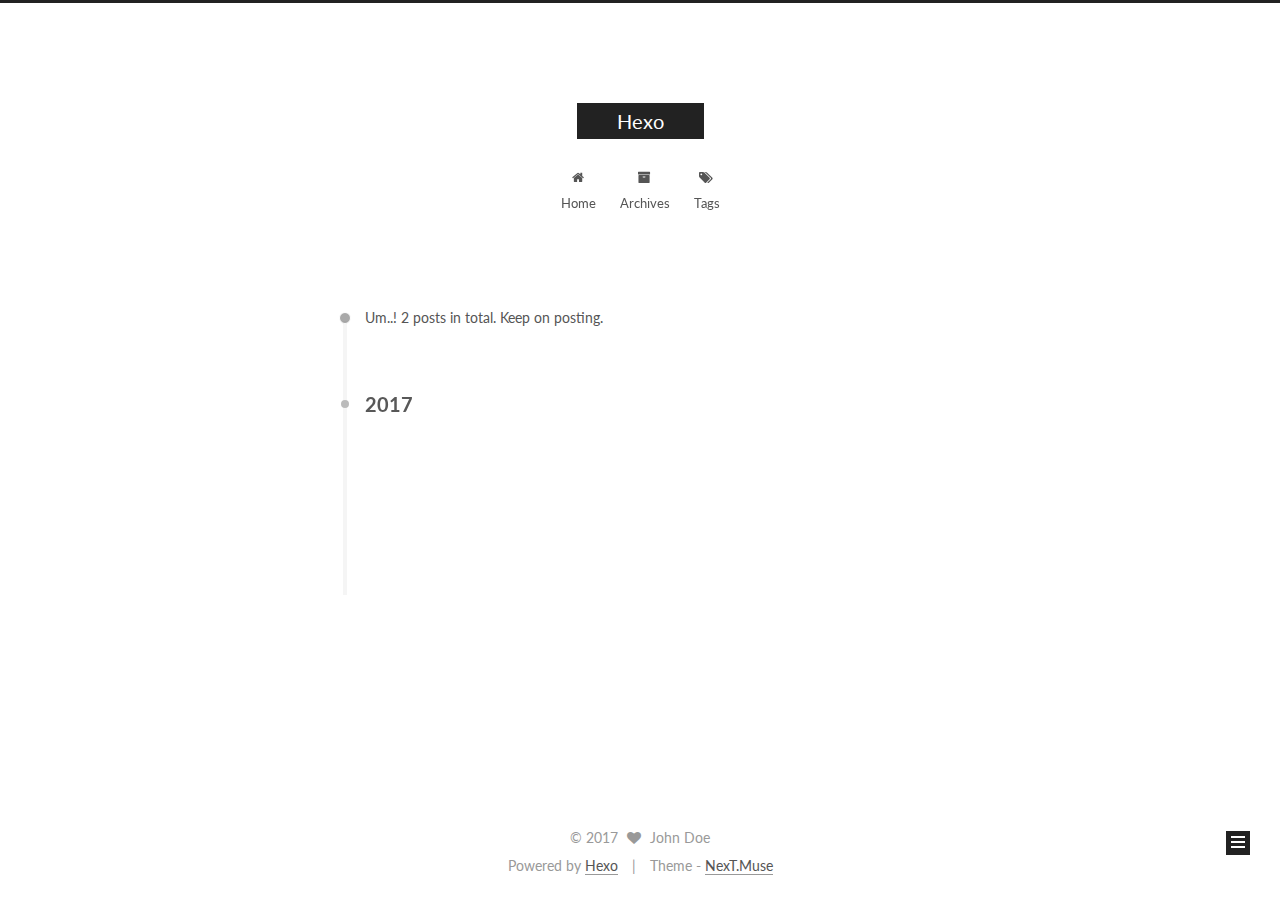
==== archives/index.html @ adb7112f "Site updated: 2017-04-03 15:31:34" ====
<!doctype html>



  


<html class="theme-next muse use-motion" lang="">
<head>
  <meta charset="UTF-8"/>
<meta http-equiv="X-UA-Compatible" content="IE=edge" />
<meta name="viewport" content="width=device-width, initial-scale=1, maximum-scale=1"/>



<meta http-equiv="Cache-Control" content="no-transform" />
<meta http-equiv="Cache-Control" content="no-siteapp" />















  
  
  <link href="/lib/fancybox/source/jquery.fancybox.css?v=2.1.5" rel="stylesheet" type="text/css" />




  
  
  
  

  
    
    
  

  

  

  

  

  
    
    
    <link href="//fonts.googleapis.com/css?family=Lato:300,300italic,400,400italic,700,700italic&subset=latin,latin-ext" rel="stylesheet" type="text/css">
  






<link href="/lib/font-awesome/css/font-awesome.min.css?v=4.6.2" rel="stylesheet" type="text/css" />

<link href="/css/main.css?v=5.1.0" rel="stylesheet" type="text/css" />


  <meta name="keywords" content="Hexo, NexT" />








  <link rel="shortcut icon" type="image/x-icon" href="/favicon.ico?v=5.1.0" />






<meta property="og:type" content="website">
<meta property="og:title" content="Hexo">
<meta property="og:url" content="http://yoursite.com/archives/index.html">
<meta property="og:site_name" content="Hexo">
<meta name="twitter:card" content="summary">
<meta name="twitter:title" content="Hexo">



<script type="text/javascript" id="hexo.configurations">
  var NexT = window.NexT || {};
  var CONFIG = {
    root: '/',
    scheme: 'Muse',
    sidebar: {"position":"left","display":"post","offset":12,"offset_float":0,"b2t":false,"scrollpercent":false},
    fancybox: true,
    motion: true,
    duoshuo: {
      userId: '0',
      author: 'Author'
    },
    algolia: {
      applicationID: '',
      apiKey: '',
      indexName: '',
      hits: {"per_page":10},
      labels: {"input_placeholder":"Search for Posts","hits_empty":"We didn't find any results for the search: ${query}","hits_stats":"${hits} results found in ${time} ms"}
    }
  };
</script>



  <link rel="canonical" href="http://yoursite.com/archives/"/>





  <title> Archive | Hexo </title>
</head>

<body itemscope itemtype="http://schema.org/WebPage" lang="">

  














  
  
    
  

  <div class="container sidebar-position-left  page-archive  ">
    <div class="headband"></div>

    <header id="header" class="header" itemscope itemtype="http://schema.org/WPHeader">
      <div class="header-inner"><div class="site-brand-wrapper">
  <div class="site-meta ">
    

    <div class="custom-logo-site-title">
      <a href="/"  class="brand" rel="start">
        <span class="logo-line-before"><i></i></span>
        <span class="site-title">Hexo</span>
        <span class="logo-line-after"><i></i></span>
      </a>
    </div>
      
        <p class="site-subtitle"></p>
      
  </div>

  <div class="site-nav-toggle">
    <button>
      <span class="btn-bar"></span>
      <span class="btn-bar"></span>
      <span class="btn-bar"></span>
    </button>
  </div>
</div>

<nav class="site-nav">
  

  
    <ul id="menu" class="menu">
      
        
        <li class="menu-item menu-item-home">
          <a href="/" rel="section">
            
              <i class="menu-item-icon fa fa-fw fa-home"></i> <br />
            
            Home
          </a>
        </li>
      
        
        <li class="menu-item menu-item-archives">
          <a href="/archives" rel="section">
            
              <i class="menu-item-icon fa fa-fw fa-archive"></i> <br />
            
            Archives
          </a>
        </li>
      
        
        <li class="menu-item menu-item-tags">
          <a href="/tags" rel="section">
            
              <i class="menu-item-icon fa fa-fw fa-tags"></i> <br />
            
            Tags
          </a>
        </li>
      

      
    </ul>
  

  
</nav>



 </div>
    </header>

    <main id="main" class="main">
      <div class="main-inner">
        <div class="content-wrap">
          <div id="content" class="content">
            

  <section id="posts" class="posts-collapse">
    <span class="archive-move-on"></span>

    <span class="archive-page-counter">
      
      
      
        
      
      Um..! 2 posts in total. Keep on posting.
    </span>

    

      
      
      

      
        
        <div class="collection-title">
          <h2 class="archive-year motion-element" id="archive-year-2017">2017</h2>
        </div>
      
      

      

  <article class="post post-type-normal" itemscope itemtype="http://schema.org/Article">
    <header class="post-header">

      <h1 class="post-title">
        
            <a class="post-title-link" href="/2017/04/01/sudo命令/" itemprop="url">
              
                <span itemprop="name">sudo命令用法</span>
              
            </a>
        
      </h1>

      <div class="post-meta">
        <time class="post-time" itemprop="dateCreated"
              datetime="2017-04-01T18:00:28+08:00"
              content="2017-04-01" >
          04-01
        </time>
      </div>

    </header>
  </article>



    

      
      
      

      
      

      

  <article class="post post-type-normal" itemscope itemtype="http://schema.org/Article">
    <header class="post-header">

      <h1 class="post-title">
        
            <a class="post-title-link" href="/2017/03/31/hello-world/" itemprop="url">
              
                <span itemprop="name">Hello World</span>
              
            </a>
        
      </h1>

      <div class="post-meta">
        <time class="post-time" itemprop="dateCreated"
              datetime="2017-03-31T23:36:07+08:00"
              content="2017-03-31" >
          03-31
        </time>
      </div>

    </header>
  </article>



    

  </section>

  



          </div>
          


          

        </div>
        
          
  
  <div class="sidebar-toggle">
    <div class="sidebar-toggle-line-wrap">
      <span class="sidebar-toggle-line sidebar-toggle-line-first"></span>
      <span class="sidebar-toggle-line sidebar-toggle-line-middle"></span>
      <span class="sidebar-toggle-line sidebar-toggle-line-last"></span>
    </div>
  </div>

  <aside id="sidebar" class="sidebar">
    <div class="sidebar-inner">

      

      

      <section class="site-overview sidebar-panel sidebar-panel-active">
        <div class="site-author motion-element" itemprop="author" itemscope itemtype="http://schema.org/Person">
          <img class="site-author-image" itemprop="image"
               src="/images/avatar.gif"
               alt="John Doe" />
          <p class="site-author-name" itemprop="name">John Doe</p>
           
              <p class="site-description motion-element" itemprop="description"></p>
          
        </div>
        <nav class="site-state motion-element">

          
            <div class="site-state-item site-state-posts">
              <a href="/archives">
                <span class="site-state-item-count">2</span>
                <span class="site-state-item-name">posts</span>
              </a>
            </div>
          

          

          

        </nav>

        

        <div class="links-of-author motion-element">
          
        </div>

        
        

        
        

        


      </section>

      

      

    </div>
  </aside>


        
      </div>
    </main>

    <footer id="footer" class="footer">
      <div class="footer-inner">
        <div class="copyright" >
  
  &copy; 
  <span itemprop="copyrightYear">2017</span>
  <span class="with-love">
    <i class="fa fa-heart"></i>
  </span>
  <span class="author" itemprop="copyrightHolder">John Doe</span>
</div>


<div class="powered-by">
  Powered by <a class="theme-link" href="https://hexo.io">Hexo</a>
</div>

<div class="theme-info">
  Theme -
  <a class="theme-link" href="https://github.com/iissnan/hexo-theme-next">
    NexT.Muse
  </a>
</div>


        

        
      </div>
    </footer>

    
      <div class="back-to-top">
        <i class="fa fa-arrow-up"></i>
        
      </div>
    

  </div>

  

<script type="text/javascript">
  if (Object.prototype.toString.call(window.Promise) !== '[object Function]') {
    window.Promise = null;
  }
</script>









  






  
  <script type="text/javascript" src="/lib/jquery/index.js?v=2.1.3"></script>

  
  <script type="text/javascript" src="/lib/fastclick/lib/fastclick.min.js?v=1.0.6"></script>

  
  <script type="text/javascript" src="/lib/jquery_lazyload/jquery.lazyload.js?v=1.9.7"></script>

  
  <script type="text/javascript" src="/lib/velocity/velocity.min.js?v=1.2.1"></script>

  
  <script type="text/javascript" src="/lib/velocity/velocity.ui.min.js?v=1.2.1"></script>

  
  <script type="text/javascript" src="/lib/fancybox/source/jquery.fancybox.pack.js?v=2.1.5"></script>


  


  <script type="text/javascript" src="/js/src/utils.js?v=5.1.0"></script>

  <script type="text/javascript" src="/js/src/motion.js?v=5.1.0"></script>



  
  

  
  
    <script type="text/javascript" id="motion.page.archive">
      $('.archive-year').velocity('transition.slideLeftIn');
    </script>
  


  


  <script type="text/javascript" src="/js/src/bootstrap.js?v=5.1.0"></script>



  


  




	





  





  





  






  





  

  

  

  

</body>
</html>
---- css/main.css ----
/* normalize.css v3.0.2 | MIT License | git.io/normalize */
html {
  font-family: sans-serif; /* 1 */
  -ms-text-size-adjust: 100%; /* 2 */
  -webkit-text-size-adjust: 100%; /* 2 */
}
body {
  margin: 0;
}
article,
aside,
details,
figcaption,
figure,
footer,
header,
hgroup,
main,
menu,
nav,
section,
summary {
  display: block;
}
audio,
canvas,
progress,
video {
  display: inline-block; /* 1 */
  vertical-align: baseline; /* 2 */
}
audio:not([controls]) {
  display: none;
  height: 0;
}
[hidden],
template {
  display: none;
}
a {
  background-color: transparent;
}
a:active,
a:hover {
  outline: 0;
}
abbr[title] {
  border-bottom: 1px dotted;
}
b,
strong {
  font-weight: bold;
}
dfn {
  font-style: italic;
}
h1 {
  font-size: 2em;
  margin: 0.67em 0;
}
mark {
  background: #ff0;
  color: #000;
}
small {
  font-size: 80%;
}
sub,
sup {
  font-size: 75%;
  line-height: 0;
  position: relative;
  vertical-align: baseline;
}
sup {
  top: -0.5em;
}
sub {
  bottom: -0.25em;
}
img {
  border: 0;
}
svg:not(:root) {
  overflow: hidden;
}
figure {
  margin: 1em 40px;
}
hr {
  -moz-box-sizing: content-box;
  box-sizing: content-box;
  height: 0;
}
pre {
  overflow: auto;
}
code,
kbd,
pre,
samp {
  font-family: monospace, monospace;
  font-size: 1em;
}
button,
input,
optgroup,
select,
textarea {
  color: inherit; /* 1 */
  font: inherit; /* 2 */
  margin: 0; /* 3 */
}
button {
  overflow: visible;
}
button,
select {
  text-transform: none;
}
button,
html input[type="button"],
input[type="reset"],
input[type="submit"] {
  -webkit-appearance: button; /* 2 */
  cursor: pointer; /* 3 */
}
button[disabled],
html input[disabled] {
  cursor: default;
}
button::-moz-focus-inner,
input::-moz-focus-inner {
  border: 0;
  padding: 0;
}
input {
  line-height: normal;
}
input[type="checkbox"],
input[type="radio"] {
  box-sizing: border-box; /* 1 */
  padding: 0; /* 2 */
}
input[type="number"]::-webkit-inner-spin-button,
input[type="number"]::-webkit-outer-spin-button {
  height: auto;
}
input[type="search"] {
  -webkit-appearance: textfield; /* 1 */
  -moz-box-sizing: content-box;
  -webkit-box-sizing: content-box; /* 2 */
  box-sizing: content-box;
}
input[type="search"]::-webkit-search-cancel-button,
input[type="search"]::-webkit-search-decoration {
  -webkit-appearance: none;
}
fieldset {
  border: 1px solid #c0c0c0;
  margin: 0 2px;
  padding: 0.35em 0.625em 0.75em;
}
legend {
  border: 0; /* 1 */
  padding: 0; /* 2 */
}
textarea {
  overflow: auto;
}
optgroup {
  font-weight: bold;
}
table {
  border-collapse: collapse;
  border-spacing: 0;
}
td,
th {
  padding: 0;
}
::selection {
  background: #262a30;
  color: #fff;
}
body {
  position: relative;
  font-family: 'Lato', "PingFang SC", "Microsoft YaHei", sans-serif;
  font-size: 14px;
  line-height: 2;
  color: #555;
  background: #fff;
}
@media (max-width: 767px) {
  body {
    padding-right: 0 !important;
  }
}
@media (min-width: 768px) and (max-width: 991px) {
  body {
    padding-right: 0 !important;
  }
}
@media (min-width: 1600px) {
  body {
    font-size: 16px;
  }
}
h1,
h2,
h3,
h4,
h5,
h6 {
  margin: 0;
  padding: 0;
  font-weight: bold;
  line-height: 1.5;
  font-family: 'Lato', "PingFang SC", "Microsoft YaHei", sans-serif;
}
h2,
h3,
h4,
h5,
h6 {
  margin: 20px 0 15px;
}
h1 {
  font-size: 22px;
}
@media (max-width: 767px) {
  h1 {
    font-size: 18px;
  }
}
h2 {
  font-size: 20px;
}
@media (max-width: 767px) {
  h2 {
    font-size: 16px;
  }
}
h3 {
  font-size: 18px;
}
@media (max-width: 767px) {
  h3 {
    font-size: 14px;
  }
}
h4 {
  font-size: 16px;
}
@media (max-width: 767px) {
  h4 {
    font-size: 12px;
  }
}
h5 {
  font-size: 14px;
}
@media (max-width: 767px) {
  h5 {
    font-size: 10px;
  }
}
h6 {
  font-size: 12px;
}
@media (max-width: 767px) {
  h6 {
    font-size: 8px;
  }
}
p {
  margin: 0 0 25px 0;
}
a {
  color: #555;
  text-decoration: none;
  border-bottom: 1px solid #999;
  word-wrap: break-word;
}
a:hover {
  color: #222;
  border-bottom-color: #222;
}
blockquote {
  margin: 0;
  padding: 0;
}
img {
  display: block;
  margin: auto;
  max-width: 100%;
  height: auto;
}
hr {
  margin: 40px 0;
  height: 3px;
  border: none;
  background-color: #ddd;
  background-image: repeating-linear-gradient(-45deg, #fff, #fff 4px, transparent 4px, transparent 8px);
}
blockquote {
  padding: 0 15px;
  color: #666;
  border-left: 4px solid #ddd;
}
blockquote cite::before {
  content: "-";
  padding: 0 5px;
}
dt {
  font-weight: 700;
}
dd {
  margin: 0;
  padding: 0;
}
.text-left {
  text-align: left;
}
.text-center {
  text-align: center;
}
.text-right {
  text-align: right;
}
.text-justify {
  text-align: justify;
}
.text-nowrap {
  white-space: nowrap;
}
.text-lowercase {
  text-transform: lowercase;
}
.text-uppercase {
  text-transform: uppercase;
}
.text-capitalize {
  text-transform: capitalize;
}
.center-block {
  display: block;
  margin-left: auto;
  margin-right: auto;
}
.clearfix:before,
.clearfix:after {
  content: " ";
  display: table;
}
.clearfix:after {
  clear: both;
}
.pullquote {
  width: 45%;
}
.pullquote.left {
  float: left;
  margin-left: 5px;
  margin-right: 10px;
}
.pullquote.right {
  float: right;
  margin-left: 10px;
  margin-right: 5px;
}
.affix.affix.affix {
  position: fixed;
}
.translation {
  margin-top: -20px;
  font-size: 14px;
  color: #999;
}
.scrollbar-measure {
  width: 100px;
  height: 100px;
  overflow: scroll;
  position: absolute;
  top: -9999px;
}
.use-motion .motion-element {
  opacity: 0;
}
table {
  margin: 20px 0;
  width: 100%;
  border-collapse: collapse;
  border-spacing: 0;
  border: 1px solid #ddd;
  font-size: 14px;
  table-layout: fixed;
  word-wrap: break-all;
}
table>tbody>tr:nth-of-type(odd) {
  background-color: #f9f9f9;
}
table>tbody>tr:hover {
  background-color: #f5f5f5;
}
caption,
th,
td {
  padding: 8px;
  text-align: left;
  vertical-align: middle;
  font-weight: normal;
}
th,
td {
  border-bottom: 3px solid #ddd;
  border-right: 1px solid #eee;
}
th {
  padding-bottom: 10px;
  font-weight: 700;
}
td {
  border-bottom-width: 1px;
}
html,
body {
  height: 100%;
}
.container {
  position: relative;
  min-height: 100%;
}
.header-inner {
  margin: 0 auto;
  padding: 100px 0 70px;
  width: 700px;
}
@media (min-width: 1600px) {
  .container .header-inner {
    width: 900px;
  }
}
.main {
  padding-bottom: 150px;
}
.main-inner {
  margin: 0 auto;
  width: 700px;
}
@media (min-width: 1600px) {
  .container .main-inner {
    width: 900px;
  }
}
.footer {
  position: absolute;
  left: 0;
  bottom: 0;
  width: 100%;
  min-height: 50px;
}
.footer-inner {
  box-sizing: border-box;
  margin: 20px auto;
  width: 700px;
}
@media (min-width: 1600px) {
  .container .footer-inner {
    width: 900px;
  }
}
pre,
.highlight {
  overflow: auto;
  margin: 20px 0;
  padding: 0;
  font-size: 13px;
  color: #4d4d4c;
  background: #f7f7f7;
  line-height: 1.6;
}
pre,
code {
  font-family: consolas, Menlo, "PingFang SC", "Microsoft YaHei", monospace;
}
code {
  padding: 2px 4px;
  word-wrap: break-word;
  color: #555;
  background: #eee;
  border-radius: 3px;
  font-size: 13px;
}
pre code {
  padding: 0;
  color: #4d4d4c;
  background: none;
  text-shadow: none;
}
.highlight {
  border-radius: 1px;
}
.highlight pre {
  border: none;
  margin: 0;
  padding: 10px 0;
}
.highlight table {
  margin: 0;
  width: auto;
  border: none;
}
.highlight td {
  border: none;
  padding: 0;
}
.highlight figcaption {
  font-size: 1em;
  color: #4d4d4c;
  line-height: 1em;
  margin-bottom: 1em;
}
.highlight figcaption:before,
.highlight figcaption:after {
  content: " ";
  display: table;
}
.highlight figcaption:after {
  clear: both;
}
.highlight figcaption a {
  float: right;
  color: #4d4d4c;
}
.highlight figcaption a:hover {
  border-bottom-color: #4d4d4c;
}
.highlight .gutter pre {
  padding-left: 10px;
  padding-right: 10px;
  color: #869194;
  text-align: right;
  background-color: #eff2f3;
}
.highlight .code pre {
  width: 100%;
  padding-left: 10px;
  padding-right: 10px;
  background-color: #f7f7f7;
}
.highlight .line {
  height: 20px;
}
.gutter {
  -webkit-user-select: none;
  -moz-user-select: none;
  -ms-user-select: none;
  user-select: none;
}
.gist table {
  width: auto;
}
.gist table td {
  border: none;
}
pre .deletion {
  background: #fdd;
}
pre .addition {
  background: #dfd;
}
pre .meta {
  color: #8959a8;
}
pre .comment {
  color: #8e908c;
}
pre .variable,
pre .attribute,
pre .tag,
pre .regexp,
pre .ruby .constant,
pre .xml .tag .title,
pre .xml .pi,
pre .xml .doctype,
pre .html .doctype,
pre .css .id,
pre .css .class,
pre .css .pseudo {
  color: #c82829;
}
pre .number,
pre .preprocessor,
pre .built_in,
pre .literal,
pre .params,
pre .constant,
pre .command {
  color: #f5871f;
}
pre .ruby .class .title,
pre .css .rules .attribute,
pre .string,
pre .value,
pre .inheritance,
pre .header,
pre .ruby .symbol,
pre .xml .cdata,
pre .special,
pre .number,
pre .formula {
  color: #718c00;
}
pre .title,
pre .css .hexcolor {
  color: #3e999f;
}
pre .function,
pre .python .decorator,
pre .python .title,
pre .ruby .function .title,
pre .ruby .title .keyword,
pre .perl .sub,
pre .javascript .title,
pre .coffeescript .title {
  color: #4271ae;
}
pre .keyword,
pre .javascript .function {
  color: #8959a8;
}
.full-image.full-image.full-image {
  border: none;
  max-width: 100%;
  width: auto;
  margin: 20px auto;
}
@media (min-width: 992px) {
  .full-image.full-image.full-image {
    max-width: none;
    width: 110%;
    margin: 25px -5%;
  }
}
.blockquote-center,
.page-home .post-type-quote blockquote,
.page-post-detail .post-type-quote blockquote {
  position: relative;
  margin: 40px 0;
  padding: 0;
  border-left: none;
  text-align: center;
}
.blockquote-center::before,
.page-home .post-type-quote blockquote::before,
.page-post-detail .post-type-quote blockquote::before,
.blockquote-center::after,
.page-home .post-type-quote blockquote::after,
.page-post-detail .post-type-quote blockquote::after {
  position: absolute;
  content: ' ';
  display: block;
  width: 100%;
  height: 24px;
  opacity: 0.2;
  background-repeat: no-repeat;
  background-position: 0 -6px;
  background-size: 22px 22px;
}
.blockquote-center::before,
.page-home .post-type-quote blockquote::before,
.page-post-detail .post-type-quote blockquote::before {
  top: -20px;
  background-image: url("../images/quote-l.svg");
  border-top: 1px solid #ccc;
}
.blockquote-center::after,
.page-home .post-type-quote blockquote::after,
.page-post-detail .post-type-quote blockquote::after {
  bottom: -20px;
  background-image: url("../images/quote-r.svg");
  border-bottom: 1px solid #ccc;
  background-position: 100% 8px;
}
.blockquote-center p,
.page-home .post-type-quote blockquote p,
.page-post-detail .post-type-quote blockquote p,
.blockquote-center div,
.page-home .post-type-quote blockquote div,
.page-post-detail .post-type-quote blockquote div {
  text-align: center;
}
.post .post-body .group-picture img {
  box-sizing: border-box;
  padding: 0 3px;
  border: none;
}
.post .group-picture-row {
  overflow: hidden;
  margin-top: 6px;
}
.post .group-picture-row:first-child {
  margin-top: 0;
}
.post .group-picture-column {
  float: left;
}
.page-post-detail .post-body .group-picture-column {
  float: none;
  margin-top: 10px;
  width: auto !important;
}
.page-post-detail .post-body .group-picture-column img {
  margin: 0 auto;
}
.page-archive .group-picture-container {
  overflow: hidden;
}
.page-archive .group-picture-row {
  float: left;
}
.page-archive .group-picture-row:first-child {
  margin-top: 6px;
}
.page-archive .group-picture-column {
  max-width: 150px;
  max-height: 150px;
}
.note {
  padding: 20px;
  margin: 20px 0;
  border: 1px solid #eee;
  border-left-width: 5px;
  border-radius: 3px;
}
.note h2,
.note h3,
.note h4,
.note h5,
.note h6 {
  margin-top: 0;
  margin-bottom: 5px;
}
.note p:last-child {
  margin-bottom: 0;
}
.note code {
  border-radius: 3px;
}
.note+.note {
  margin-top: -5px;
}
.default {
  border-left-color: #777;
}
.default h2,
.default h3,
.default h4,
.default h5,
.default h6 {
  color: #777;
}
.primary {
  border-left-color: #428bca;
}
.primary h2,
.primary h3,
.primary h4,
.primary h5,
.primary h6 {
  color: #428bca;
}
.success {
  border-left-color: #5cb85c;
}
.success h2,
.success h3,
.success h4,
.success h5,
.success h6 {
  color: #5cb85c;
}
.danger {
  border-left-color: #d9534f;
}
.danger h2,
.danger h3,
.danger h4,
.danger h5,
.danger h6 {
  color: #d9534f;
}
.warning {
  border-left-color: #f0ad4e;
}
.warning h2,
.warning h3,
.warning h4,
.warning h5,
.warning h6 {
  color: #f0ad4e;
}
.info {
  border-left-color: #5bc0de;
}
.info h2,
.info h3,
.info h4,
.info h5,
.info h6 {
  color: #5bc0de;
}
.btn {
  display: inline-block;
  padding: 0 20px;
  font-size: 14px;
  color: #fff;
  background: #222;
  border: 2px solid #222;
  text-decoration: none;
  border-radius: 0;
  transition-property: background-color;
  transition-duration: 0.2s;
  transition-timing-function: ease-in-out;
  transition-delay: 0s;
}
.btn:hover,
.post-button .btn:hover {
  border-color: #222;
  color: #222;
  background: #fff;
}
.btn-bar {
  display: block;
  width: 22px;
  height: 2px;
  background: #555;
  border-radius: 1px;
}
.btn-bar+.btn-bar {
  margin-top: 4px;
}
.pagination {
  margin: 120px 0 40px;
  text-align: center;
  border-top: 1px solid #eee;
}
.page-number-basic,
.pagination .prev,
.pagination .next,
.pagination .page-number,
.pagination .space {
  display: inline-block;
  position: relative;
  top: -1px;
  margin: 0 10px;
  padding: 0 10px;
  line-height: 30px;
}
@media (max-width: 767px) {
  .page-number-basic,
  .pagination .prev,
  .pagination .next,
  .pagination .page-number,
  .pagination .space {
    margin: 0 5px;
  }
}
.pagination .prev,
.pagination .next,
.pagination .page-number {
  border-bottom: 0;
  border-top: 1px solid #eee;
  transition-property: border-color;
  transition-duration: 0.2s;
  transition-timing-function: ease-in-out;
  transition-delay: 0s;
}
.pagination .prev:hover,
.pagination .next:hover,
.pagination .page-number:hover {
  border-top-color: #222;
}
.pagination .space {
  padding: 0;
  margin: 0;
}
.pagination .prev {
  margin-left: 0;
}
.pagination .next {
  margin-right: 0;
}
.pagination .page-number.current {
  color: #fff;
  background: #ccc;
  border-top-color: #ccc;
}
@media (max-width: 767px) {
  .pagination {
    border-top: none;
  }
  .pagination .prev,
  .pagination .next,
  .pagination .page-number {
    margin-bottom: 10px;
    border-top: 0;
    border-bottom: 1px solid #eee;
  }
  .pagination .prev:hover,
  .pagination .next:hover,
  .pagination .page-number:hover {
    border-bottom-color: #222;
  }
}
.comments {
  margin: 60px 20px 0;
}
.tag-cloud {
  text-align: center;
}
.tag-cloud a {
  display: inline-block;
  margin: 10px;
}
.back-to-top {
  box-sizing: border-box;
  position: fixed;
  bottom: -100px;
  right: 30px;
  z-index: 1050;
  padding: 0 6px;
  width: 24px;
  background: #222;
  font-size: 12px;
  opacity: 1;
  color: #fff;
  cursor: pointer;
  text-align: center;
  -webkit-transform: translateZ(0);
  transition-property: bottom;
  transition-duration: 0.2s;
  transition-timing-function: ease-in-out;
  transition-delay: 0s;
}
@media (max-width: 767px) {
  .back-to-top {
    display: none;
  }
}
@media (min-width: 768px) and (max-width: 991px) {
  .back-to-top {
    display: none;
  }
}
.back-to-top.back-to-top-on {
  bottom: 19px;
}
.header {
  background: #fff;
}
.header-inner {
  position: relative;
}
.headband {
  height: 3px;
  background: #222;
}
.site-meta {
  margin: 0;
  text-align: center;
}
@media (max-width: 767px) {
  .site-meta {
    text-align: center;
  }
}
.brand {
  position: relative;
  display: inline-block;
  padding: 0 40px;
  color: #fff;
  background: #222;
  border-bottom: none;
}
.brand:hover {
  color: #fff;
}
.logo {
  display: inline-block;
  margin-right: 5px;
  line-height: 36px;
  vertical-align: top;
}
.site-title {
  display: inline-block;
  vertical-align: top;
  line-height: 36px;
  font-size: 20px;
  font-weight: normal;
  font-family: 'Lato', "PingFang SC", "Microsoft YaHei", sans-serif;
}
.site-subtitle {
  margin-top: 10px;
  font-size: 13px;
  color: #999;
}
.use-motion .brand {
  opacity: 0;
}
.use-motion .logo,
.use-motion .site-title,
.use-motion .site-subtitle {
  opacity: 0;
  position: relative;
  top: -10px;
}
.site-nav-toggle {
  display: none;
  position: absolute;
  top: 10px;
  left: 10px;
}
@media (max-width: 767px) {
  .site-nav-toggle {
    display: block;
  }
}
.site-nav-toggle button {
  margin-top: 2px;
  padding: 9px 10px;
  background: transparent;
  border: none;
}
@media (max-width: 767px) {
  .site-nav {
    display: none;
    margin: 0 -10px;
    padding: 0 10px;
    clear: both;
    border-top: 1px solid #ddd;
  }
}
@media (min-width: 768px) and (max-width: 991px) {
  .site-nav {
    display: block !important;
  }
}
@media (min-width: 992px) {
  .site-nav {
    display: block !important;
  }
}
.menu {
  margin-top: 20px;
  padding-left: 0;
  text-align: center;
}
.menu .menu-item {
  display: inline-block;
  margin: 0 10px;
  list-style: none;
}
@media screen and (max-width: 767px) {
  .menu .menu-item {
    margin-top: 10px;
  }
}
.menu .menu-item a {
  display: block;
  font-size: 13px;
  line-height: inherit;
  border-bottom: 1px solid transparent;
  transition-property: border-color;
  transition-duration: 0.2s;
  transition-timing-function: ease-in-out;
  transition-delay: 0s;
}
.menu .menu-item a:hover {
  border-bottom-color: #222;
}
.menu .menu-item .fa {
  margin-right: 5px;
}
.use-motion .menu-item {
  opacity: 0;
}
.post-body {
  font-family: 'Lato', "PingFang SC", "Microsoft YaHei", sans-serif;
}
@media (max-width: 767px) {
  .post-body {
    word-break: break-word;
  }
}
.post-body .fancybox img {
  display: block !important;
  margin: 0 auto;
  cursor: pointer;
  cursor: zoom-in;
  cursor: -webkit-zoom-in;
}
.post-body .image-caption,
.post-body .figure .caption {
  margin: 10px auto 15px;
  text-align: center;
  font-size: 14px;
  color: #999;
  font-weight: bold;
  line-height: 1;
}
.post-sticky-flag {
  display: inline-block;
  font-size: 16px;
  -ms-transform: rotate(30deg);
  -webkit-transform: rotate(30deg);
  -moz-transform: rotate(30deg);
  -ms-transform: rotate(30deg);
  -o-transform: rotate(30deg);
  transform: rotate(30deg);
}
.posts-expand {
  padding-top: 40px;
}
@media (max-width: 767px) {
  .posts-expand {
    margin: 0 20px;
  }
  .post-body pre {
    padding: 10px;
  }
  .post-body pre .gutter pre {
    padding-right: 10px;
  }
  .post-body .highlight {
    margin-left: -40px;
    margin-right: -40px;
    padding: 0;
  }
  .post-body .highlight .gutter pre {
    padding-right: 10px;
  }
}
@media (min-width: 992px) {
  .posts-expand .post-body {
    text-align: justify;
  }
}
.posts-expand .post-body h2,
.posts-expand .post-body h3,
.posts-expand .post-body h4,
.posts-expand .post-body h5,
.posts-expand .post-body h6 {
  padding-top: 10px;
}
.posts-expand .post-body h2 .header-anchor,
.posts-expand .post-body h3 .header-anchor,
.posts-expand .post-body h4 .header-anchor,
.posts-expand .post-body h5 .header-anchor,
.posts-expand .post-body h6 .header-anchor {
  float: right;
  margin-left: 10px;
  color: #ccc;
  border-bottom-style: none;
  visibility: hidden;
}
.posts-expand .post-body h2 .header-anchor:hover,
.posts-expand .post-body h3 .header-anchor:hover,
.posts-expand .post-body h4 .header-anchor:hover,
.posts-expand .post-body h5 .header-anchor:hover,
.posts-expand .post-body h6 .header-anchor:hover {
  color: inherit;
}
.posts-expand .post-body h2:hover .header-anchor,
.posts-expand .post-body h3:hover .header-anchor,
.posts-expand .post-body h4:hover .header-anchor,
.posts-expand .post-body h5:hover .header-anchor,
.posts-expand .post-body h6:hover .header-anchor {
  visibility: visible;
}
.posts-expand .post-body ul li {
  list-style: circle;
}
.posts-expand .post-body img {
  box-sizing: border-box;
  margin: auto;
  padding: 3px;
  border: 1px solid #ddd;
}
.posts-expand .fancybox img {
  margin: 0 auto;
}
@media (max-width: 767px) {
  .posts-collapse {
    margin: 0 20px;
  }
  .posts-collapse .post-title,
  .posts-collapse .post-meta {
    display: block;
    width: auto;
    text-align: left;
  }
}
.posts-collapse {
  position: relative;
  z-index: 1010;
  margin-left: 55px;
}
.posts-collapse::after {
  content: " ";
  position: absolute;
  top: 20px;
  left: 0;
  margin-left: -2px;
  width: 4px;
  height: 100%;
  background: #f5f5f5;
  z-index: -1;
}
@media (max-width: 767px) {
  .posts-collapse {
    margin: 0 20px;
  }
}
.posts-collapse .collection-title {
  position: relative;
  margin: 60px 0;
}
.posts-collapse .collection-title h2 {
  margin-left: 20px;
}
.posts-collapse .collection-title small {
  color: #bbb;
}
.posts-collapse .collection-title::before {
  content: " ";
  position: absolute;
  left: 0;
  top: 50%;
  margin-left: -4px;
  margin-top: -4px;
  width: 8px;
  height: 8px;
  background: #bbb;
  border-radius: 50%;
}
.posts-collapse .post {
  margin: 30px 0;
}
.posts-collapse .post-header {
  position: relative;
  transition-duration: 0.2s;
  transition-timing-function: ease-in-out;
  transition-delay: 0s;
  transition-property: border;
  border-bottom: 1px dashed #ccc;
}
.posts-collapse .post-header::before {
  content: " ";
  position: absolute;
  left: 0;
  top: 12px;
  width: 6px;
  height: 6px;
  margin-left: -4px;
  background: #bbb;
  border-radius: 50%;
  border: 1px solid #fff;
  transition-duration: 0.2s;
  transition-timing-function: ease-in-out;
  transition-delay: 0s;
  transition-property: background;
}
.posts-collapse .post-header:hover {
  border-bottom-color: #666;
}
.posts-collapse .post-header:hover::before {
  background: #222;
}
.posts-collapse .post-meta {
  position: absolute;
  font-size: 12px;
  left: 20px;
  top: 5px;
}
.posts-collapse .post-comments-count {
  display: none;
}
.posts-collapse .post-title {
  margin-left: 60px;
  font-size: 16px;
  font-weight: normal;
  line-height: inherit;
}
.posts-collapse .post-title::after {
  margin-left: 3px;
  opacity: 0.6;
}
.posts-collapse .post-title a {
  color: #666;
  border-bottom: none;
}
.page-home .post-type-quote .post-header,
.page-post-detail .post-type-quote .post-header,
.page-home .post-type-quote .post-tags,
.page-post-detail .post-type-quote .post-tags {
  display: none;
}
.posts-expand .post-title {
  font-size: 26px;
  text-align: center;
  word-break: break-word;
  font-weight: 400;
}
@media (max-width: 767px) {
  .posts-expand .post-title {
    font-size: 22px;
  }
}
.posts-expand .post-title-link {
  display: inline-block;
  position: relative;
  color: #555;
  border-bottom: none;
  line-height: 1.2;
  vertical-align: top;
}
.posts-expand .post-title-link::before {
  content: "";
  position: absolute;
  width: 100%;
  height: 2px;
  bottom: 0;
  left: 0;
  background-color: #000;
  visibility: hidden;
  -webkit-transform: scaleX(0);
  -moz-transform: scaleX(0);
  -ms-transform: scaleX(0);
  -o-transform: scaleX(0);
  transform: scaleX(0);
  transition-duration: 0.2s;
  transition-timing-function: ease-in-out;
  transition-delay: 0s;
}
.posts-expand .post-title-link:hover::before {
  visibility: visible;
  -webkit-transform: scaleX(1);
  -moz-transform: scaleX(1);
  -ms-transform: scaleX(1);
  -o-transform: scaleX(1);
  transform: scaleX(1);
}
.posts-expand .post-title-link .fa {
  font-size: 16px;
}
.posts-expand .post-meta {
  margin: 3px 0 60px 0;
  color: #999;
  font-family: 'Lato', "PingFang SC", "Microsoft YaHei", sans-serif;
  font-size: 12px;
  text-align: center;
}
.posts-expand .post-meta .post-category-list {
  display: inline-block;
  margin: 0;
  padding: 3px;
}
.posts-expand .post-meta .post-category-list-link {
  color: #999;
}
.posts-expand .post-meta .post-description {
  font-size: 14px;
  margin-top: 2px;
}
.post-meta-divider {
  margin: 0 0.5em;
}
.post-meta-item-icon {
  margin-right: 3px;
}
@media (min-width: 768px) and (max-width: 991px) {
  .post-meta-item-icon {
    display: inline-block;
  }
}
@media (max-width: 767px) {
  .post-meta-item-icon {
    display: inline-block;
  }
}
@media (min-width: 768px) and (max-width: 991px) {
  .post-meta-item-text {
    display: none;
  }
}
@media (max-width: 767px) {
  .post-meta-item-text {
    display: none;
  }
}
@media (max-width: 767px) {
  .posts-expand .post-comments-count {
    display: none;
  }
}
.social-like {
  font-size: 14px;
  height: 20px;
  text-align: center;
  border-top: 1px solid #eee;
  padding-top: 9px;
  margin-top: 45px;
  display: flex;
  justify-content: center;
}
.vk_like {
  width: 85px;
  height: 21px;
  padding-top: 7px;
  align-self: center;
}
.fb_like {
  height: 30px;
  align-self: center;
}
.post-button {
  margin-top: 50px;
}
.post-button .btn {
  color: #fff;
  font-size: 14px;
  background: #222;
  border-radius: 0;
  line-height: 2;
  margin: 0 4px 8px 4px;
}
.post-button .fa-fw {
  width: 1.285714285714286em;
  text-align: left;
}
.posts-expand .post-tags {
  margin-top: 40px;
  text-align: center;
}
.posts-expand .post-tags a {
  display: inline-block;
  margin-right: 10px;
  font-size: 13px;
}
.post-nav {
  display: table;
  margin-top: 15px;
  width: 100%;
  border-top: 1px solid #eee;
}
.post-nav-divider {
  display: table-cell;
  width: 10%;
}
.post-nav-item {
  display: table-cell;
  padding: 10px 0 0 0;
  width: 45%;
  vertical-align: top;
}
.post-nav-item a {
  position: relative;
  display: block;
  line-height: 25px;
  font-size: 14px;
  color: #555;
  border-bottom: none;
}
.post-nav-item a:hover {
  color: #222;
  border-bottom: none;
}
.post-nav-item a:active {
  top: 2px;
}
.post-nav-item .fa {
  position: absolute;
  top: 8px;
  left: 0;
  font-size: 12px;
}
.post-nav-next a {
  padding-left: 15px;
}
.post-nav-prev {
  text-align: right;
}
.post-nav-prev a {
  padding-right: 15px;
}
.post-nav-prev .fa {
  right: 0;
  left: auto;
}
.posts-expand .post-eof {
  display: block;
  margin: 80px auto 60px;
  width: 8%;
  height: 1px;
  background: #ccc;
  text-align: center;
}
.post:last-child .post-eof.post-eof.post-eof {
  display: none;
}
.post-gallery {
  display: table;
  table-layout: fixed;
  width: 100%;
  border-collapse: separate;
}
.post-gallery-row {
  display: table-row;
}
.post-gallery .post-gallery-img {
  display: table-cell;
  text-align: center;
  vertical-align: middle;
  border: none;
}
.post-gallery .post-gallery-img img {
  max-width: 100%;
  max-height: 100%;
  border: none;
}
.fancybox-close,
.fancybox-close:hover {
  border: none;
}
.sidebar {
  position: fixed;
  right: 0;
  top: 0;
  bottom: 0;
  width: 0;
  z-index: 1040;
  box-shadow: inset 0 2px 6px #000;
  background: #222;
  -webkit-transform: translateZ(0);
}
.sidebar a {
  color: #999;
  border-bottom-color: #555;
}
.sidebar a:hover {
  color: #eee;
}
@media (min-width: 768px) and (max-width: 991px) {
  .sidebar {
    display: none !important;
  }
}
@media (max-width: 767px) {
  .sidebar {
    display: none !important;
  }
}
.sidebar-inner {
  position: relative;
  padding: 20px 10px;
  color: #999;
  text-align: center;
}
.sidebar-toggle {
  position: fixed;
  right: 30px;
  bottom: 45px;
  width: 14px;
  height: 14px;
  padding: 5px;
  background: #222;
  line-height: 0;
  z-index: 1050;
  cursor: pointer;
  -webkit-transform: translateZ(0);
}
@media (min-width: 768px) and (max-width: 991px) {
  .sidebar-toggle {
    display: none;
  }
}
@media (max-width: 767px) {
  .sidebar-toggle {
    display: none;
  }
}
.sidebar-toggle-line {
  position: relative;
  display: inline-block;
  vertical-align: top;
  height: 2px;
  width: 100%;
  background: #fff;
  margin-top: 3px;
}
.sidebar-toggle-line:first-child {
  margin-top: 0;
}
.site-author-image {
  display: block;
  margin: 0 auto;
  padding: 2px;
  max-width: 96px;
  height: auto;
  border: 2px solid #333;
}
.site-author-name {
  margin: 5px 0 0;
  text-align: center;
  color: #f5f5f5;
  font-weight: normal;
}
.site-description {
  margin-top: 5px;
  text-align: center;
  font-size: 14px;
  color: #999;
}
.site-state {
  overflow: hidden;
  line-height: 1.4;
  white-space: nowrap;
  text-align: center;
}
.site-state-item {
  display: inline-block;
  padding: 0 15px;
  border-left: 1px solid #333;
}
.site-state-item:first-child {
  border-left: none;
}
.site-state-item a {
  border-bottom: none;
}
.site-state-item-count {
  display: block;
  text-align: center;
  color: inherit;
  font-weight: 600;
  font-size: 18px;
}
.site-state-item-name {
  font-size: 13px;
  color: inherit;
}
.feed-link {
  margin-top: 20px;
}
.feed-link a {
  display: inline-block;
  padding: 0 15px;
  color: #fc6423;
  border: 1px solid #fc6423;
  border-radius: 4px;
}
.feed-link a i {
  color: #fc6423;
  font-size: 14px;
}
.feed-link a:hover {
  color: #fff;
  background: #fc6423;
}
.feed-link a:hover i {
  color: #fff;
}
.links-of-author {
  margin-top: 20px;
}
.links-of-author a {
  display: inline-block;
  vertical-align: middle;
  margin-right: 10px;
  margin-bottom: 10px;
  border-bottom-color: #555;
  font-size: 13px;
}
.links-of-author a:before {
  display: inline-block;
  vertical-align: middle;
  margin-right: 3px;
  content: " ";
  width: 4px;
  height: 4px;
  border-radius: 50%;
  background: #ff38ed;
}
.links-of-blogroll {
  font-size: 13px;
}
.links-of-blogroll-title {
  margin-top: 20px;
  font-size: 14px;
  font-weight: 600;
}
.links-of-blogroll-list {
  margin: 0;
  padding: 0;
  list-style: none;
}
.links-of-blogroll-item {
  padding: 2px 10px;
}
.sidebar-nav {
  margin: 0 0 20px;
  padding-left: 0;
}
.sidebar-nav li {
  display: inline-block;
  cursor: pointer;
  border-bottom: 1px solid transparent;
  font-size: 14px;
  color: #555;
}
.sidebar-nav li:hover {
  color: #f5f5f5;
}
.page-post-detail .sidebar-nav-toc {
  padding: 0 5px;
}
.page-post-detail .sidebar-nav-overview {
  margin-left: 10px;
}
.sidebar-nav .sidebar-nav-active {
  color: #87daff;
  border-bottom-color: #87daff;
}
.sidebar-nav .sidebar-nav-active:hover {
  color: #87daff;
}
.sidebar-panel {
  display: none;
}
.sidebar-panel-active {
  display: block;
}
.post-toc-empty {
  font-size: 14px;
  color: #666;
}
.post-toc-wrap {
  overflow: hidden;
}
.post-toc {
  overflow: auto;
}
.post-toc ol {
  margin: 0;
  padding: 0 2px 5px 10px;
  text-align: left;
  list-style: none;
  font-size: 14px;
}
.post-toc ol > ol {
  padding-left: 0;
}
.post-toc ol a {
  transition-duration: 0.2s;
  transition-timing-function: ease-in-out;
  transition-delay: 0s;
  transition-property: all;
  color: #999;
  border-bottom-color: #555;
}
.post-toc ol a:hover {
  color: #ccc;
  border-bottom-color: #ccc;
}
.post-toc .nav-item {
  overflow: hidden;
  text-overflow: ellipsis;
  white-space: nowrap;
  line-height: 1.8;
}
.post-toc .nav .nav-child {
  display: none;
}
.post-toc .nav .active > .nav-child {
  display: block;
}
.post-toc .nav .active-current > .nav-child {
  display: block;
}
.post-toc .nav .active-current > .nav-child > .nav-item {
  display: block;
}
.post-toc .nav .active > a {
  color: #87daff;
  border-bottom-color: #87daff;
}
.post-toc .nav .active-current > a {
  color: #87daff;
}
.post-toc .nav .active-current > a:hover {
  color: #87daff;
}
.footer {
  font-size: 14px;
  color: #999;
}
.footer img {
  border: none;
}
.footer-inner {
  text-align: center;
}
.with-love {
  display: inline-block;
  margin: 0 5px;
}
.powered-by,
.theme-info {
  display: inline-block;
}
.powered-by {
  margin-right: 10px;
}
.powered-by::after {
  content: "|";
  padding-left: 10px;
}
.cc-license {
  margin-top: 10px;
  text-align: center;
}
.cc-license .cc-opacity {
  opacity: 0.7;
  border-bottom: none;
}
.cc-license .cc-opacity:hover {
  opacity: 0.9;
}
.cc-license img {
  display: inline-block;
}
.theme-next #ds-thread #ds-reset {
  color: #555;
}
.theme-next #ds-thread #ds-reset .ds-replybox {
  margin-bottom: 30px;
}
.theme-next #ds-thread #ds-reset .ds-replybox .ds-avatar,
.theme-next #ds-reset .ds-avatar img {
  box-shadow: none;
}
.theme-next #ds-thread #ds-reset .ds-textarea-wrapper {
  border-color: #c7d4e1;
  background: none;
  border-top-right-radius: 3px;
  border-top-left-radius: 3px;
}
.theme-next #ds-thread #ds-reset .ds-textarea-wrapper textarea {
  height: 60px;
}
.theme-next #ds-reset .ds-rounded-top {
  border-radius: 0;
}
.theme-next #ds-thread #ds-reset .ds-post-toolbar {
  box-sizing: border-box;
  border: 1px solid #c7d4e1;
  background: #f6f8fa;
}
.theme-next #ds-thread #ds-reset .ds-post-options {
  height: 40px;
  border: none;
  background: none;
}
.theme-next #ds-thread #ds-reset .ds-toolbar-buttons {
  top: 11px;
}
.theme-next #ds-thread #ds-reset .ds-sync {
  top: 5px;
}
.theme-next #ds-thread #ds-reset .ds-post-button {
  top: 4px;
  right: 5px;
  width: 90px;
  height: 30px;
  border: 1px solid #c5ced7;
  border-radius: 3px;
  background-image: linear-gradient(#fbfbfc, #f5f7f9);
  color: #60676d;
}
.theme-next #ds-thread #ds-reset .ds-post-button:hover {
  background-position: 0 -30px;
  color: #60676d;
}
.theme-next #ds-thread #ds-reset .ds-comments-info {
  padding: 10px 0;
}
.theme-next #ds-thread #ds-reset .ds-sort {
  display: none;
}
.theme-next #ds-thread #ds-reset li.ds-tab a.ds-current {
  border: none;
  background: #f6f8fa;
  color: #60676d;
}
.theme-next #ds-thread #ds-reset li.ds-tab a.ds-current:hover {
  background-color: #e9f0f7;
  color: #60676d;
}
.theme-next #ds-thread #ds-reset li.ds-tab a {
  border-radius: 2px;
  padding: 5px;
}
.theme-next #ds-thread #ds-reset .ds-login-buttons p {
  color: #999;
  line-height: 36px;
}
.theme-next #ds-thread #ds-reset .ds-login-buttons .ds-service-list li {
  height: 28px;
}
.theme-next #ds-thread #ds-reset .ds-service-list a {
  background: none;
  padding: 5px;
  border: 1px solid;
  border-radius: 3px;
  text-align: center;
}
.theme-next #ds-thread #ds-reset .ds-service-list a:hover {
  color: #fff;
  background: #666;
}
.theme-next #ds-thread #ds-reset .ds-service-list .ds-weibo {
  color: #fc9b00;
  border-color: #fc9b00;
}
.theme-next #ds-thread #ds-reset .ds-service-list .ds-weibo:hover {
  background: #fc9b00;
}
.theme-next #ds-thread #ds-reset .ds-service-list .ds-qq {
  color: #60a3ec;
  border-color: #60a3ec;
}
.theme-next #ds-thread #ds-reset .ds-service-list .ds-qq:hover {
  background: #60a3ec;
}
.theme-next #ds-thread #ds-reset .ds-service-list .ds-renren {
  color: #2e7ac4;
  border-color: #2e7ac4;
}
.theme-next #ds-thread #ds-reset .ds-service-list .ds-renren:hover {
  background: #2e7ac4;
}
.theme-next #ds-thread #ds-reset .ds-service-list .ds-douban {
  color: #37994c;
  border-color: #37994c;
}
.theme-next #ds-thread #ds-reset .ds-service-list .ds-douban:hover {
  background: #37994c;
}
.theme-next #ds-thread #ds-reset .ds-service-list .ds-kaixin {
  color: #fef20d;
  border-color: #fef20d;
}
.theme-next #ds-thread #ds-reset .ds-service-list .ds-kaixin:hover {
  background: #fef20d;
}
.theme-next #ds-thread #ds-reset .ds-service-list .ds-netease {
  color: #f00;
  border-color: #f00;
}
.theme-next #ds-thread #ds-reset .ds-service-list .ds-netease:hover {
  background: #f00;
}
.theme-next #ds-thread #ds-reset .ds-service-list .ds-sohu {
  color: #ffcb05;
  border-color: #ffcb05;
}
.theme-next #ds-thread #ds-reset .ds-service-list .ds-sohu:hover {
  background: #ffcb05;
}
.theme-next #ds-thread #ds-reset .ds-service-list .ds-baidu {
  color: #2831e0;
  border-color: #2831e0;
}
.theme-next #ds-thread #ds-reset .ds-service-list .ds-baidu:hover {
  background: #2831e0;
}
.theme-next #ds-thread #ds-reset .ds-service-list .ds-google {
  color: #166bec;
  border-color: #166bec;
}
.theme-next #ds-thread #ds-reset .ds-service-list .ds-google:hover {
  background: #166bec;
}
.theme-next #ds-thread #ds-reset .ds-service-list .ds-weixin {
  color: #00ce0d;
  border-color: #00ce0d;
}
.theme-next #ds-thread #ds-reset .ds-service-list .ds-weixin:hover {
  background: #00ce0d;
}
.theme-next #ds-thread #ds-reset .ds-service-list .ds-more-services {
  border: none;
}
.theme-next #ds-thread #ds-reset .ds-service-list .ds-more-services:hover {
  background: none;
}
.theme-next #ds-reset .duoshuo-ua-admin {
  display: inline-block;
  color: #f00;
}
.theme-next #ds-reset .duoshuo-ua-platform,
.theme-next #ds-reset .duoshuo-ua-browser {
  color: #ccc;
}
.theme-next #ds-reset .duoshuo-ua-platform .fa,
.theme-next #ds-reset .duoshuo-ua-browser .fa {
  display: inline-block;
  margin-right: 3px;
}
.theme-next #ds-reset .duoshuo-ua-separator {
  display: inline-block;
  margin-left: 5px;
}
.theme-next .this_ua {
  background-color: #ccc !important;
  border-radius: 4px;
  padding: 0 5px !important;
  margin: 1px 1px !important;
  border: 1px solid #bbb !important;
  color: #fff;
  display: inline-block !important;
}
.theme-next .this_ua.admin {
  background-color: #d9534f !important;
  border-color: #d9534f !important;
}
.theme-next .this_ua.platform.iOS,
.theme-next .this_ua.platform.Mac,
.theme-next .this_ua.platform.Windows {
  background-color: #39b3d7 !important;
  border-color: #46b8da !important;
}
.theme-next .this_ua.platform.Linux {
  background-color: #3a3a3a !important;
  border-color: #1f1f1f !important;
}
.theme-next .this_ua.platform.Android {
  background-color: #00c47d !important;
  border-color: #01b171 !important;
}
.theme-next .this_ua.browser.Mobile,
.theme-next .this_ua.browser.Chrome {
  background-color: #5cb85c !important;
  border-color: #4cae4c !important;
}
.theme-next .this_ua.browser.Firefox {
  background-color: #f0ad4e !important;
  border-color: #eea236 !important;
}
.theme-next .this_ua.browser.Maxthon,
.theme-next .this_ua.browser.IE {
  background-color: #428bca !important;
  border-color: #357ebd !important;
}
.theme-next .this_ua.browser.baidu,
.theme-next .this_ua.browser.UCBrowser,
.theme-next .this_ua.browser.Opera {
  background-color: #d9534f !important;
  border-color: #d43f3a !important;
}
.theme-next .this_ua.browser.Android,
.theme-next .this_ua.browser.QQBrowser {
  background-color: #78ace9 !important;
  border-color: #4cae4c !important;
}
.cloud-tie-wrapper img {
  display: inline-block;
}
.cloud-tie-wrapper .total-txt {
  font-size: 1em !important;
}
.cloud-tie-join-count .join-count {
  color: #555 !important;
  font-size: inherit !important;
  margin: 0 !important;
}
.post-spread {
  margin-top: 20px;
  text-align: center;
}
.jiathis_style {
  display: inline-block;
}
.jiathis_style a {
  border: none;
}
.post-spread {
  margin-top: 20px;
  text-align: center;
}
.bdshare-slide-button-box a {
  border: none;
}
.bdsharebuttonbox {
  display: inline-block;
}
.bdsharebuttonbox a {
  border: none;
}
.local-search-pop-overlay {
  position: fixed;
  width: 100%;
  height: 100%;
  top: 0;
  left: 0;
  z-index: 2080;
  background-color: rgba(0,0,0,0.3);
}
.local-search-popup {
  display: none;
  position: fixed;
  top: 10%;
  left: 50%;
  margin-left: -350px;
  width: 700px;
  height: 80%;
  padding: 0;
  background: #fff;
  color: #333;
  z-index: 9999;
  border-radius: 5px;
}
@media (max-width: 767px) {
  .local-search-popup {
    padding: 0;
    top: 0;
    left: 0;
    margin: 0;
    width: 100%;
    height: 100%;
    border-radius: 0;
  }
}
.local-search-popup ul.search-result-list {
  padding: 0;
  margin: 0 5px;
}
.local-search-popup p.search-result {
  border-bottom: 1px dashed #ccc;
  padding: 5px 0;
}
.local-search-popup a.search-result-title {
  font-weight: bold;
  font-size: 16px;
}
.local-search-popup .search-keyword {
  border-bottom: 1px dashed #f00;
  font-size: 14px;
  font-weight: bold;
  color: #f00;
}
.local-search-popup .local-search-header {
  padding: 5px;
  height: 36px;
  background: #f5f5f5;
  border-top-left-radius: 5px;
  border-top-right-radius: 5px;
}
.local-search-popup #local-search-result {
  overflow: auto;
  position: relative;
  padding: 5px 25px;
  height: calc(100% - 55px);
}
.local-search-popup .local-search-input-wrapper {
  display: inline-block;
  width: calc(100% - 60px);
  height: 36px;
  line-height: 36px;
  padding: 0 5px;
}
.local-search-popup .local-search-input-wrapper input {
  padding: 8px 0;
  height: 20px;
  display: block;
  width: 100%;
  outline: none;
  border: none;
  background: transparent;
  vertical-align: middle;
}
.local-search-popup .search-icon,
.local-search-popup .popup-btn-close {
  display: inline-block;
  font-size: 18px;
  color: #999;
  height: 36px;
  width: 18px;
}
.local-search-popup .search-icon {
  float: left;
}
.local-search-popup .popup-btn-close {
  border-left: 1px solid #eee;
  float: right;
  cursor: pointer;
  padding-left: 10px;
}
.local-search-popup #no-result {
  position: absolute;
  left: 50%;
  top: 50%;
  -webkit-transform: translate(-50%, -50%);
  -webkit-transform: translate(-50%, -50%);
  -moz-transform: translate(-50%, -50%);
  -ms-transform: translate(-50%, -50%);
  -o-transform: translate(-50%, -50%);
  transform: translate(-50%, -50%);
  color: #ccc;
}
.site-uv,
.site-pv,
.page-pv {
  display: inline-block;
}
.site-uv .busuanzi-value,
.site-pv .busuanzi-value,
.page-pv .busuanzi-value {
  margin: 0 5px;
}
.site-uv {
  margin-right: 10px;
}
.site-uv::after {
  content: "|";
  padding-left: 10px;
}
.use-motion .post {
  opacity: 0;
}
.page-archive .archive-page-counter {
  position: relative;
  top: 3px;
  left: 20px;
}
@media (max-width: 767px) {
  .page-archive .archive-page-counter {
    top: 5px;
  }
}
.page-archive .posts-collapse .archive-move-on {
  position: absolute;
  top: 11px;
  left: 0;
  margin-left: -6px;
  width: 10px;
  height: 10px;
  opacity: 0.5;
  background: #555;
  border: 1px solid #fff;
  border-radius: 50%;
}
.category-all-page .category-all-title {
  text-align: center;
}
.category-all-page .category-all {
  margin-top: 20px;
}
.category-all-page .category-list {
  margin: 0;
  padding: 0;
  list-style: none;
}
.category-all-page .category-list-item {
  margin: 5px 10px;
}
.category-all-page .category-list-count {
  color: #bbb;
}
.category-all-page .category-list-count:before {
  display: inline;
  content: " (";
}
.category-all-page .category-list-count:after {
  display: inline;
  content: ") ";
}
.category-all-page .category-list-child {
  padding-left: 10px;
}
#schedule ul#event-list {
  padding-left: 30px;
}
#schedule ul#event-list hr {
  margin: 20px 0 45px 0 !important;
  background: #222;
}
#schedule ul#event-list hr:after {
  display: inline-block;
  content: 'NOW';
  background: #222;
  color: #fff;
  font-weight: bold;
  text-align: right;
  padding: 0 5px;
}
#schedule ul#event-list li.event {
  margin: 20px 0px;
  background: #f9f9f9;
  padding-left: 10px;
  min-height: 40px;
}
#schedule ul#event-list li.event h2.event-summary {
  margin: 0;
  padding-bottom: 3px;
}
#schedule ul#event-list li.event h2.event-summary:before {
  display: inline-block;
  font-family: FontAwesome;
  font-size: 8px;
  content: '\f111';
  vertical-align: middle;
  margin-right: 25px;
  color: #bbb;
}
#schedule ul#event-list li.event span.event-relative-time {
  display: inline-block;
  font-size: 12px;
  font-weight: 400;
  padding-left: 12px;
  color: #bbb;
}
#schedule ul#event-list li.event span.event-details {
  display: block;
  color: #bbb;
  margin-left: 56px;
  padding-top: 3px;
  padding-bottom: 6px;
  text-indent: -24px;
  line-height: 18px;
}
#schedule ul#event-list li.event span.event-details:before {
  text-indent: 0;
  display: inline-block;
  width: 14px;
  font-family: FontAwesome;
  text-align: center;
  margin-right: 9px;
  color: #bbb;
}
#schedule ul#event-list li.event span.event-details.event-location:before {
  content: '\f041';
}
#schedule ul#event-list li.event span.event-details.event-duration:before {
  content: '\f017';
}
#schedule ul#event-list li.event-past {
  background: #fcfcfc;
}
#schedule ul#event-list li.event-past > * {
  opacity: 0.6;
}
#schedule ul#event-list li.event-past h2.event-summary {
  color: #bbb;
}
#schedule ul#event-list li.event-past h2.event-summary:before {
  color: #dfdfdf;
}
#schedule ul#event-list li.event-now {
  background: #222;
  color: #fff;
  padding: 15px 0 15px 10px;
}
#schedule ul#event-list li.event-now h2.event-summary:before {
  -webkit-transform: scale(1.2);
  -moz-transform: scale(1.2);
  -ms-transform: scale(1.2);
  -o-transform: scale(1.2);
  transform: scale(1.2);
  color: #fff;
  animation: dot-flash 1s alternate infinite ease-in-out;
}
#schedule ul#event-list li.event-now * {
  color: #fff !important;
}
@-moz-keyframes dot-flash {
  from {
    opacity: 1;
    -webkit-transform: scale(1.1);
    -moz-transform: scale(1.1);
    -ms-transform: scale(1.1);
    -o-transform: scale(1.1);
    transform: scale(1.1);
  }
  to {
    opacity: 0;
    -webkit-transform: scale(1);
    -moz-transform: scale(1);
    -ms-transform: scale(1);
    -o-transform: scale(1);
    transform: scale(1);
  }
}
@-webkit-keyframes dot-flash {
  from {
    opacity: 1;
    -webkit-transform: scale(1.1);
    -moz-transform: scale(1.1);
    -ms-transform: scale(1.1);
    -o-transform: scale(1.1);
    transform: scale(1.1);
  }
  to {
    opacity: 0;
    -webkit-transform: scale(1);
    -moz-transform: scale(1);
    -ms-transform: scale(1);
    -o-transform: scale(1);
    transform: scale(1);
  }
}
@-o-keyframes dot-flash {
  from {
    opacity: 1;
    -webkit-transform: scale(1.1);
    -moz-transform: scale(1.1);
    -ms-transform: scale(1.1);
    -o-transform: scale(1.1);
    transform: scale(1.1);
  }
  to {
    opacity: 0;
    -webkit-transform: scale(1);
    -moz-transform: scale(1);
    -ms-transform: scale(1);
    -o-transform: scale(1);
    transform: scale(1);
  }
}
@keyframes dot-flash {
  from {
    opacity: 1;
    -webkit-transform: scale(1.1);
    -moz-transform: scale(1.1);
    -ms-transform: scale(1.1);
    -o-transform: scale(1.1);
    transform: scale(1.1);
  }
  to {
    opacity: 0;
    -webkit-transform: scale(1);
    -moz-transform: scale(1);
    -ms-transform: scale(1);
    -o-transform: scale(1);
    transform: scale(1);
  }
}
.page-post-detail .sidebar-toggle-line {
  background: #87daff;
}
.page-post-detail .comments {
  overflow: hidden;
}
@media (max-width: 767px) {
  .header-inner,
  .container .main-inner,
  .footer-inner {
    width: auto;
  }
}
embed {
  display: block;
  margin: 0px auto 25px auto;
}
.custom-logo .site-meta-headline {
  text-align: center;
}
.custom-logo .brand {
  background: none;
}
.custom-logo .site-title {
  margin: 10px auto 0;
  font-size: 24px;
  color: #222;
}
.custom-logo .site-title a {
  border: none;
}
.custom-logo-image {
  margin: 0 auto;
  padding: 5px;
  max-width: 150px;
  background: #fff;
}
@media (max-width: 767px) {
  .site-nav {
    position: absolute;
    left: 0;
    top: 52px;
    margin: 0;
    width: 100%;
    padding: 0;
    background: #fff;
    border-bottom: 1px solid #ddd;
    z-index: 1;
  }
}
@media (max-width: 767px) {
  .menu {
    text-align: left;
  }
}
@media (max-width: 767px) {
  .menu .menu-item {
    display: block;
    margin: 0 10px;
    vertical-align: top;
  }
}
@media (max-width: 767px) {
  .menu .menu-item br {
    display: none;
  }
}
@media (max-width: 767px) {
  .menu .menu-item a {
    padding: 5px 10px;
  }
}
.menu .menu-item .fa {
  margin-right: 0;
}
.site-search form {
  display: none;
}
.links-of-blogroll-inline .links-of-blogroll-item {
  display: inline-block;
}
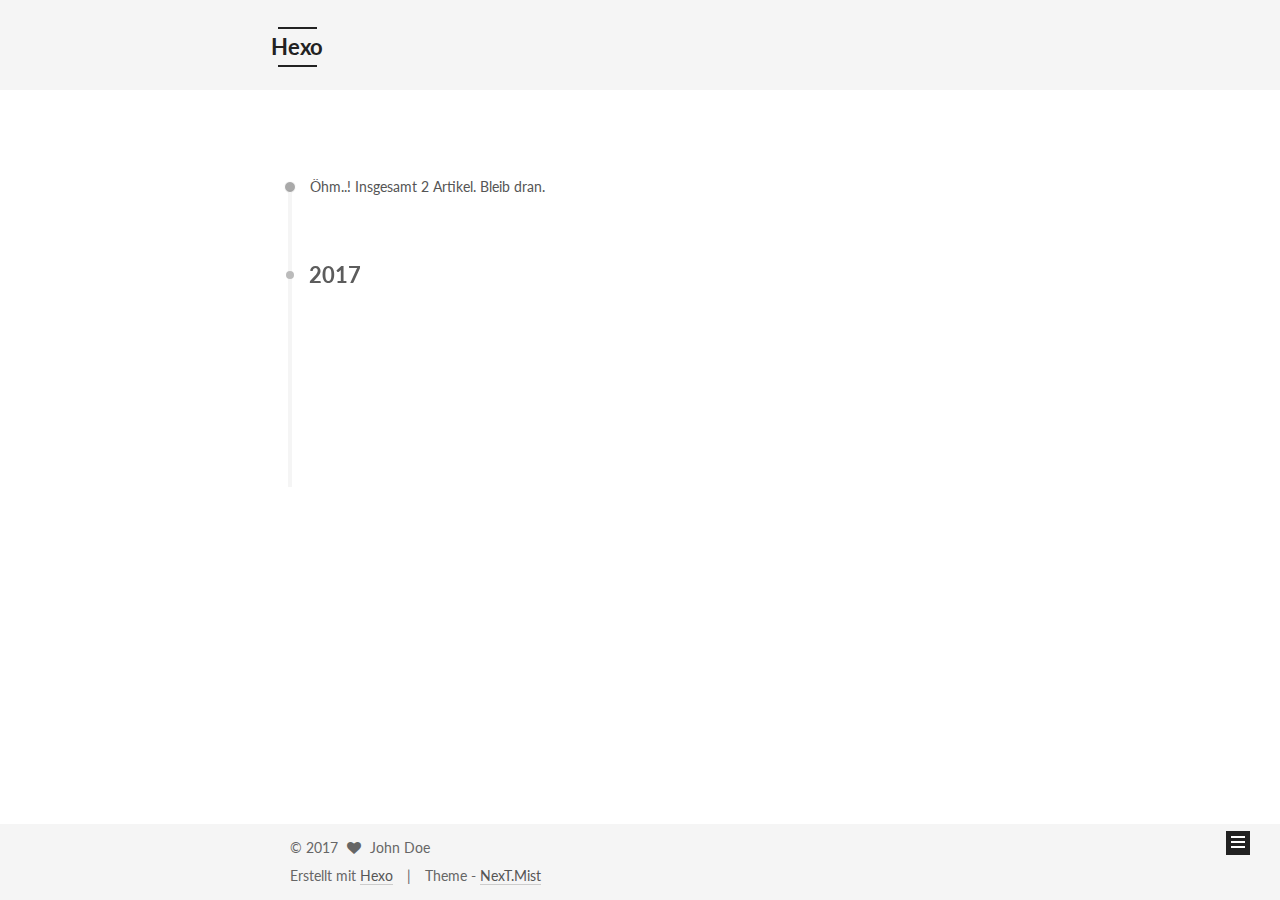
==== commit 52952c56: "Site updated: 2017-04-03 16:56:32" ====
--- a/archives/index.html
+++ b/archives/index.html
@@ -5,7 +5,7 @@
   
 
 
-<html class="theme-next muse use-motion" lang="">
+<html class="theme-next mist use-motion" lang="">
 <head>
   <meta charset="UTF-8"/>
 <meta http-equiv="X-UA-Compatible" content="IE=edge" />
@@ -100,7 +100,7 @@
   var NexT = window.NexT || {};
   var CONFIG = {
     root: '/',
-    scheme: 'Muse',
+    scheme: 'Mist',
     sidebar: {"position":"left","display":"post","offset":12,"offset_float":0,"b2t":false,"scrollpercent":false},
     fancybox: true,
     motion: true,
@@ -126,7 +126,7 @@
 
 
 
-  <title> Archive | Hexo </title>
+  <title> Archiv | Hexo </title>
 </head>
 
 <body itemscope itemtype="http://schema.org/WebPage" lang="">
@@ -192,7 +192,7 @@
             
               <i class="menu-item-icon fa fa-fw fa-home"></i> <br />
             
-            Home
+            Startseite
           </a>
         </li>
       
@@ -202,7 +202,7 @@
             
               <i class="menu-item-icon fa fa-fw fa-archive"></i> <br />
             
-            Archives
+            Archiv
           </a>
         </li>
       
@@ -244,7 +244,7 @@
       
         
       
-      Um..! 2 posts in total. Keep on posting.
+      Öhm..! Insgesamt 2 Artikel. Bleib dran.
     </span>
 
     
@@ -375,7 +375,7 @@
             <div class="site-state-item site-state-posts">
               <a href="/archives">
                 <span class="site-state-item-count">2</span>
-                <span class="site-state-item-name">posts</span>
+                <span class="site-state-item-name">Artikel</span>
               </a>
             </div>
           
@@ -429,13 +429,13 @@
 
 
 <div class="powered-by">
-  Powered by <a class="theme-link" href="https://hexo.io">Hexo</a>
+  Erstellt mit  <a class="theme-link" href="https://hexo.io">Hexo</a>
 </div>
 
 <div class="theme-info">
   Theme -
   <a class="theme-link" href="https://github.com/iissnan/hexo-theme-next">
-    NexT.Muse
+    NexT.Mist
   </a>
 </div>
 
--- a/css/main.css
+++ b/css/main.css
@@ -226,51 +226,51 @@
   margin: 20px 0 15px;
 }
 h1 {
+  font-size: 24px;
+}
+@media (max-width: 767px) {
+  h1 {
+    font-size: 20px;
+  }
+}
+h2 {
   font-size: 22px;
 }
 @media (max-width: 767px) {
-  h1 {
+  h2 {
     font-size: 18px;
   }
 }
-h2 {
+h3 {
   font-size: 20px;
 }
 @media (max-width: 767px) {
-  h2 {
+  h3 {
     font-size: 16px;
   }
 }
-h3 {
+h4 {
   font-size: 18px;
 }
 @media (max-width: 767px) {
-  h3 {
+  h4 {
     font-size: 14px;
   }
 }
-h4 {
+h5 {
   font-size: 16px;
 }
 @media (max-width: 767px) {
-  h4 {
+  h5 {
     font-size: 12px;
   }
 }
-h5 {
+h6 {
   font-size: 14px;
 }
 @media (max-width: 767px) {
-  h5 {
+  h6 {
     font-size: 10px;
-  }
-}
-h6 {
-  font-size: 12px;
-}
-@media (max-width: 767px) {
-  h6 {
-    font-size: 8px;
   }
 }
 p {
@@ -969,7 +969,7 @@
 }
 .site-meta {
   margin: 0;
-  text-align: center;
+  text-align: left;
 }
 @media (max-width: 767px) {
   .site-meta {
@@ -980,12 +980,12 @@
   position: relative;
   display: inline-block;
   padding: 0 40px;
-  color: #fff;
+  color: #222;
   background: #222;
   border-bottom: none;
 }
 .brand:hover {
-  color: #fff;
+  color: #222;
 }
 .logo {
   display: inline-block;
@@ -1205,7 +1205,7 @@
 .posts-collapse {
   position: relative;
   z-index: 1010;
-  margin-left: 55px;
+  margin-left: 0;
 }
 .posts-collapse::after {
   content: " ";
@@ -1429,9 +1429,9 @@
   margin-top: 50px;
 }
 .post-button .btn {
-  color: #fff;
+  color: #555;
   font-size: 14px;
-  background: #222;
+  background: transparent;
   border-radius: 0;
   line-height: 2;
   margin: 0 4px 8px 4px;
@@ -1691,7 +1691,7 @@
   width: 4px;
   height: 4px;
   border-radius: 50%;
-  background: #ff38ed;
+  background: #ffa6a2;
 }
 .links-of-blogroll {
   font-size: 13px;
@@ -2463,78 +2463,319 @@
 .page-post-detail .comments {
   overflow: hidden;
 }
-@media (max-width: 767px) {
-  .header-inner,
-  .container .main-inner,
+h1,
+h2,
+h3,
+h4,
+h5,
+h6 {
+  margin: 20px 0 10px;
+}
+p {
+  margin: 0 0 25px 0;
+}
+a {
+  border-bottom-color: #ccc;
+}
+hr {
+  margin: 20px 0;
+  height: 2px;
+}
+.main-inner {
+  margin-top: 80px;
+}
+.header {
+  background: #f5f5f5;
+}
+.header-inner {
+  padding: 25px 0 20px;
+}
+.header-inner:before,
+.header-inner:after {
+  content: " ";
+  display: table;
+}
+.header-inner:after {
+  clear: both;
+}
+@media (max-width: 767px) {
+  .header-inner {
+    width: auto;
+    margin-bottom: 50px;
+    padding: 10px;
+  }
+}
+.site-meta {
+  float: left;
+  margin-left: -20px;
+  line-height: normal;
+}
+@media (max-width: 767px) {
+  .site-meta {
+    margin-left: 10px;
+  }
+}
+.site-meta .brand {
+  padding: 2px 1px;
+  background: none;
+}
+@media (max-width: 767px) {
+  .site-meta .brand {
+    display: block;
+  }
+}
+.site-meta .logo {
+  display: none;
+}
+.site-meta .site-title {
+  font-size: 22px;
+  font-weight: bolder;
+}
+@media (max-width: 767px) {
+  .site-meta .site-title {
+    line-height: 34px;
+  }
+}
+.logo-line-before,
+.logo-line-after {
+  display: block;
+  overflow: hidden;
+  margin: 0 auto;
+  width: 75%;
+}
+@media (max-width: 767px) {
+  .logo-line-before,
+  .logo-line-after {
+    display: none;
+  }
+}
+.logo-line-before i,
+.logo-line-after i {
+  position: relative;
+  display: block;
+  height: 2px;
+  background: #222;
+}
+@media (max-width: 767px) {
+  .logo-line-before i,
+  .logo-line-after i {
+    height: 3px;
+  }
+}
+.use-motion .logo-line-before i {
+  left: -100%;
+}
+.use-motion .logo-line-after i {
+  right: -100%;
+}
+.site-subtitle {
+  display: none;
+}
+.site-nav-toggle {
+  position: static;
+  float: right;
+}
+.menu {
+  float: right;
+  margin: 8px 0 0 0;
+}
+@media (max-width: 767px) {
+  .menu {
+    margin: 20px 0 0 0;
+    padding: 0;
+  }
+}
+.menu br {
+  display: none;
+}
+.menu .menu-item {
+  margin: 0;
+}
+@media (max-width: 767px) {
+  .menu .menu-item {
+    display: block;
+  }
+}
+.menu .menu-item a {
+  padding: 0 10px;
+  background: none;
+  border: none;
+  border-radius: 2px;
+  transition-property: background;
+}
+@media (max-width: 767px) {
+  .menu .menu-item a {
+    text-align: left;
+  }
+}
+.menu .menu-item a:hover {
+  background: #e1e1e1;
+}
+.menu a::before {
+  display: none;
+}
+@media (max-width: 767px) {
+  .menu a::before {
+    display: block;
+  }
+}
+@media (max-width: 767px) {
+  .menu {
+    float: none;
+  }
+}
+.site-search form {
+  display: none;
+}
+.posts-expand {
+  padding-top: 0;
+}
+.posts-expand .post-title,
+.posts-expand .post-meta {
+  text-align: left;
+}
+@media (max-width: 767px) {
+  .posts-expand .post-title,
+  .posts-expand .post-meta {
+    text-align: center;
+  }
+}
+.posts-expand .post-eof {
+  display: none;
+}
+.posts-expand .post {
+  margin-top: 120px;
+}
+.posts-expand .post:first-child {
+  margin-top: 0;
+}
+.posts-expand .post-meta {
+  margin-top: 5px;
+  margin-bottom: 20px;
+}
+.posts-expand .post-title {
+  position: relative;
+  font-size: 26px;
+  font-weight: 400;
+}
+@media (max-width: 767px) {
+  .posts-expand .post-title {
+    font-size: 20px;
+  }
+}
+@media (min-width: 1600px) {
+  .posts-expand .post-title {
+    font-size: 26px;
+  }
+}
+.posts-expand .post-title:hover:before {
+  background: #222;
+}
+.posts-expand .post-body img {
+  margin: 0;
+}
+.posts-expand .post-tags {
+  text-align: left;
+}
+.posts-expand .post-tags a {
+  padding: 1px 5px;
+  background: #f5f5f5;
+  border-bottom: none;
+}
+.posts-expand .post-tags a:hover {
+  background: #ccc;
+}
+.posts-expand .post-nav {
+  margin-top: 40px;
+}
+.post-button {
+  margin-top: 20px;
+  text-align: left;
+}
+.post-button a {
+  margin: 0 8px 8px 0 !important;
+  padding: 0;
+  font-size: 14px;
+  color: #666;
+  background: none;
+  border: none;
+  border-bottom: 2px solid #666;
+  transition-property: border;
+}
+@media (max-width: 767px) {
+  .post-button a {
+    font-size: 12px;
+  }
+}
+@media (min-width: 1600px) {
+  .post-button a {
+    font-size: 16px;
+  }
+}
+.post-button a:hover {
+  border-bottom-color: #222;
+}
+.links-of-blogroll-inline .links-of-blogroll-item {
+  display: inline-block;
+}
+.btn {
+  padding: 0 10px;
+  border-width: 2px;
+  border-radius: 0;
+}
+.headband {
+  display: none;
+}
+.site-search {
+  position: relative;
+  float: right;
+  margin-top: 5px;
+  padding-top: 3px;
+}
+@media (max-width: 767px) {
+  .site-search {
+    float: none;
+    padding: 0 10px;
+  }
+}
+@media (max-width: 767px) {
+  .container .main-inner {
+    width: auto;
+  }
+}
+.page-post-detail .post-title,
+.page-post-detail .post-meta {
+  text-align: center;
+}
+.page-post-detail .post-title:before {
+  display: none;
+}
+.page-post-detail .post-meta {
+  margin-bottom: 60px;
+}
+.pagination {
+  margin: 120px 0 0;
+  text-align: left;
+}
+@media (max-width: 767px) {
+  .pagination {
+    margin: 80px 10px 0;
+    text-align: center;
+  }
+}
+.footer {
+  margin-top: 80px;
+  padding: 10px 0;
+  background: #f5f5f5;
+  color: #666;
+}
+.footer-inner {
+  margin: 0 auto;
+  text-align: left;
+}
+@media (max-width: 767px) {
   .footer-inner {
     width: auto;
-  }
-}
-embed {
-  display: block;
-  margin: 0px auto 25px auto;
-}
-.custom-logo .site-meta-headline {
-  text-align: center;
-}
-.custom-logo .brand {
-  background: none;
-}
-.custom-logo .site-title {
-  margin: 10px auto 0;
-  font-size: 24px;
-  color: #222;
-}
-.custom-logo .site-title a {
-  border: none;
-}
-.custom-logo-image {
-  margin: 0 auto;
-  padding: 5px;
-  max-width: 150px;
-  background: #fff;
-}
-@media (max-width: 767px) {
-  .site-nav {
-    position: absolute;
-    left: 0;
-    top: 52px;
-    margin: 0;
-    width: 100%;
-    padding: 0;
-    background: #fff;
-    border-bottom: 1px solid #ddd;
-    z-index: 1;
-  }
-}
-@media (max-width: 767px) {
-  .menu {
-    text-align: left;
-  }
-}
-@media (max-width: 767px) {
-  .menu .menu-item {
-    display: block;
-    margin: 0 10px;
-    vertical-align: top;
-  }
-}
-@media (max-width: 767px) {
-  .menu .menu-item br {
-    display: none;
-  }
-}
-@media (max-width: 767px) {
-  .menu .menu-item a {
-    padding: 5px 10px;
-  }
-}
-.menu .menu-item .fa {
-  margin-right: 0;
-}
-.site-search form {
-  display: none;
-}
-.links-of-blogroll-inline .links-of-blogroll-item {
-  display: inline-block;
-}
+    text-align: center;
+  }
+}
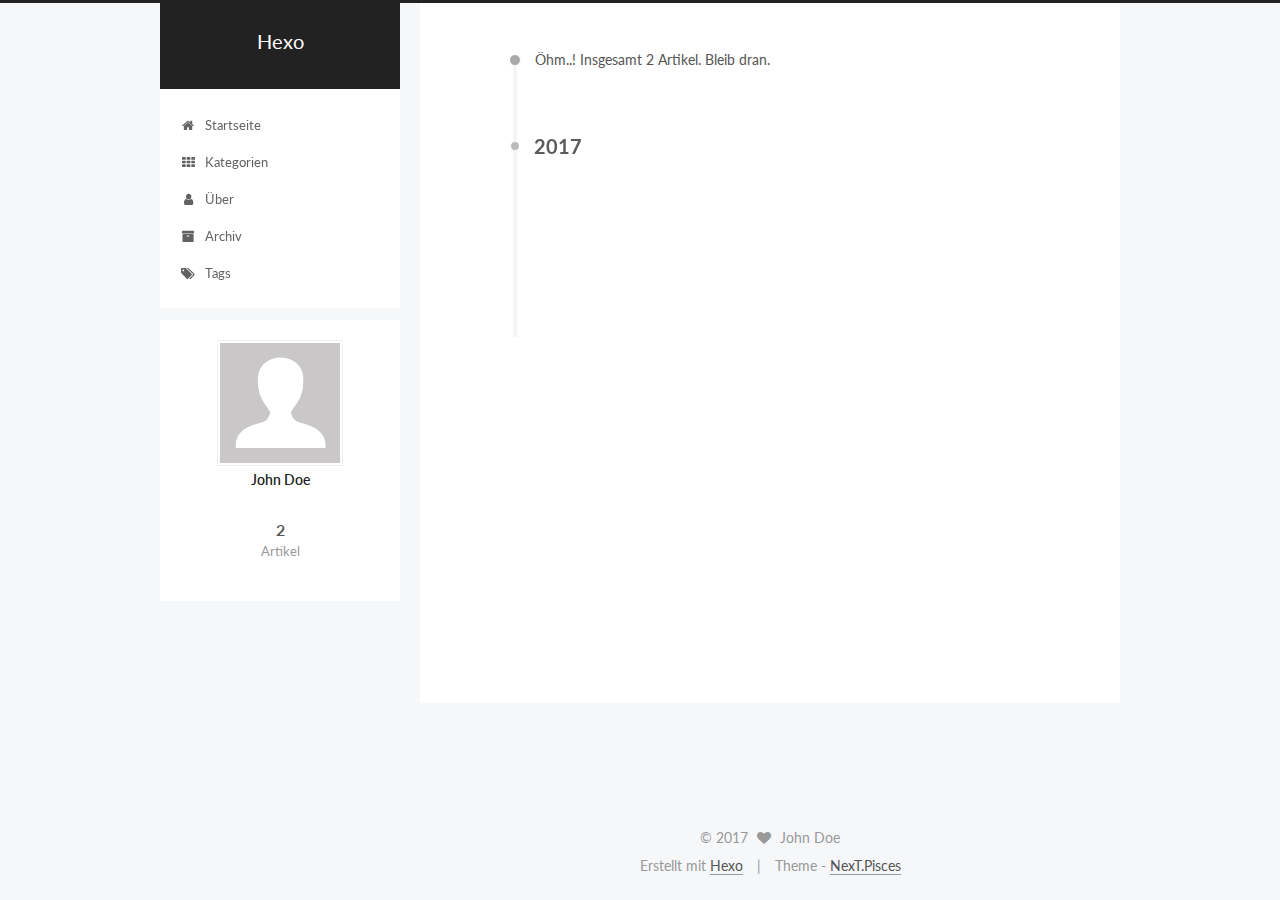
==== commit 5d3e2a99: "Site updated: 2017-04-03 16:58:53" ====
--- a/archives/index.html
+++ b/archives/index.html
@@ -5,7 +5,7 @@
   
 
 
-<html class="theme-next mist use-motion" lang="">
+<html class="theme-next pisces use-motion" lang="">
 <head>
   <meta charset="UTF-8"/>
 <meta http-equiv="X-UA-Compatible" content="IE=edge" />
@@ -100,7 +100,7 @@
   var NexT = window.NexT || {};
   var CONFIG = {
     root: '/',
-    scheme: 'Mist',
+    scheme: 'Pisces',
     sidebar: {"position":"left","display":"post","offset":12,"offset_float":0,"b2t":false,"scrollpercent":false},
     fancybox: true,
     motion: true,
@@ -197,6 +197,26 @@
         </li>
       
         
+        <li class="menu-item menu-item-categories">
+          <a href="/categories" rel="section">
+            
+              <i class="menu-item-icon fa fa-fw fa-th"></i> <br />
+            
+            Kategorien
+          </a>
+        </li>
+      
+        
+        <li class="menu-item menu-item-about">
+          <a href="/about" rel="section">
+            
+              <i class="menu-item-icon fa fa-fw fa-user"></i> <br />
+            
+            Über
+          </a>
+        </li>
+      
+        
         <li class="menu-item menu-item-archives">
           <a href="/archives" rel="section">
             
@@ -435,7 +455,7 @@
 <div class="theme-info">
   Theme -
   <a class="theme-link" href="https://github.com/iissnan/hexo-theme-next">
-    NexT.Mist
+    NexT.Pisces
   </a>
 </div>
 
@@ -509,6 +529,13 @@
   
   
 
+
+  <script type="text/javascript" src="/js/src/affix.js?v=5.1.0"></script>
+
+  <script type="text/javascript" src="/js/src/schemes/pisces.js?v=5.1.0"></script>
+
+
+
   
   
     <script type="text/javascript" id="motion.page.archive">
--- a/css/main.css
+++ b/css/main.css
@@ -189,7 +189,7 @@
   font-size: 14px;
   line-height: 2;
   color: #555;
-  background: #fff;
+  background: #f5f7f9;
 }
 @media (max-width: 767px) {
   body {
@@ -226,51 +226,51 @@
   margin: 20px 0 15px;
 }
 h1 {
-  font-size: 24px;
+  font-size: 22px;
 }
 @media (max-width: 767px) {
   h1 {
-    font-size: 20px;
+    font-size: 18px;
   }
 }
 h2 {
-  font-size: 22px;
+  font-size: 20px;
 }
 @media (max-width: 767px) {
   h2 {
-    font-size: 18px;
+    font-size: 16px;
   }
 }
 h3 {
-  font-size: 20px;
+  font-size: 18px;
 }
 @media (max-width: 767px) {
   h3 {
-    font-size: 16px;
+    font-size: 14px;
   }
 }
 h4 {
-  font-size: 18px;
+  font-size: 16px;
 }
 @media (max-width: 767px) {
   h4 {
-    font-size: 14px;
+    font-size: 12px;
   }
 }
 h5 {
-  font-size: 16px;
+  font-size: 14px;
 }
 @media (max-width: 767px) {
   h5 {
-    font-size: 12px;
+    font-size: 10px;
   }
 }
 h6 {
-  font-size: 14px;
+  font-size: 12px;
 }
 @media (max-width: 767px) {
   h6 {
-    font-size: 10px;
+    font-size: 8px;
   }
 }
 p {
@@ -639,8 +639,8 @@
 @media (min-width: 992px) {
   .full-image.full-image.full-image {
     max-width: none;
-    width: 110%;
-    margin: 25px -5%;
+    width: 118%;
+    margin: 0 -9%;
   }
 }
 .blockquote-center,
@@ -817,7 +817,7 @@
   font-size: 14px;
   color: #fff;
   background: #222;
-  border: 2px solid #222;
+  border: 2px solid #555;
   text-decoration: none;
   border-radius: 0;
   transition-property: background-color;
@@ -828,8 +828,8 @@
 .btn:hover,
 .post-button .btn:hover {
   border-color: #222;
-  color: #222;
-  background: #fff;
+  color: #fff;
+  background: #222;
 }
 .btn-bar {
   display: block;
@@ -934,7 +934,7 @@
   width: 24px;
   background: #222;
   font-size: 12px;
-  opacity: 1;
+  opacity: 0.6;
   color: #fff;
   cursor: pointer;
   text-align: center;
@@ -955,7 +955,7 @@
   }
 }
 .back-to-top.back-to-top-on {
-  bottom: 19px;
+  bottom: 30px;
 }
 .header {
   background: #fff;
@@ -969,7 +969,7 @@
 }
 .site-meta {
   margin: 0;
-  text-align: left;
+  text-align: center;
 }
 @media (max-width: 767px) {
   .site-meta {
@@ -980,12 +980,12 @@
   position: relative;
   display: inline-block;
   padding: 0 40px;
-  color: #222;
+  color: #fff;
   background: #222;
   border-bottom: none;
 }
 .brand:hover {
-  color: #222;
+  color: #fff;
 }
 .logo {
   display: inline-block;
@@ -1004,7 +1004,7 @@
 .site-subtitle {
   margin-top: 10px;
   font-size: 13px;
-  color: #999;
+  color: #ddd;
 }
 .use-motion .brand {
   opacity: 0;
@@ -1077,7 +1077,8 @@
   transition-timing-function: ease-in-out;
   transition-delay: 0s;
 }
-.menu .menu-item a:hover {
+.menu .menu-item a:hover,
+.menu-item-active a {
   border-bottom-color: #222;
 }
 .menu .menu-item .fa {
@@ -1205,7 +1206,7 @@
 .posts-collapse {
   position: relative;
   z-index: 1010;
-  margin-left: 0;
+  margin-left: 55px;
 }
 .posts-collapse::after {
   content: " ";
@@ -1431,8 +1432,8 @@
 .post-button .btn {
   color: #555;
   font-size: 14px;
-  background: transparent;
-  border-radius: 0;
+  background: #fff;
+  border-radius: 2px;
   line-height: 2;
   margin: 0 4px 8px 4px;
 }
@@ -1607,20 +1608,20 @@
   display: block;
   margin: 0 auto;
   padding: 2px;
-  max-width: 96px;
+  max-width: 120px;
   height: auto;
-  border: 2px solid #333;
+  border: 1px solid #eee;
 }
 .site-author-name {
-  margin: 5px 0 0;
+  margin: 0;
   text-align: center;
-  color: #f5f5f5;
-  font-weight: normal;
+  color: #222;
+  font-weight: 600;
 }
 .site-description {
-  margin-top: 5px;
+  margin-top: 0;
   text-align: center;
-  font-size: 14px;
+  font-size: 13px;
   color: #999;
 }
 .site-state {
@@ -1632,7 +1633,7 @@
 .site-state-item {
   display: inline-block;
   padding: 0 15px;
-  border-left: 1px solid #333;
+  border-left: 1px solid #eee;
 }
 .site-state-item:first-child {
   border-left: none;
@@ -1645,11 +1646,11 @@
   text-align: center;
   color: inherit;
   font-weight: 600;
-  font-size: 18px;
+  font-size: 16px;
 }
 .site-state-item-name {
   font-size: 13px;
-  color: inherit;
+  color: #999;
 }
 .feed-link {
   margin-top: 20px;
@@ -1691,7 +1692,7 @@
   width: 4px;
   height: 4px;
   border-radius: 50%;
-  background: #ffa6a2;
+  background: #ffb;
 }
 .links-of-blogroll {
   font-size: 13px;
@@ -1721,7 +1722,7 @@
   color: #555;
 }
 .sidebar-nav li:hover {
-  color: #f5f5f5;
+  color: #fc6423;
 }
 .page-post-detail .sidebar-nav-toc {
   padding: 0 5px;
@@ -1730,11 +1731,11 @@
   margin-left: 10px;
 }
 .sidebar-nav .sidebar-nav-active {
-  color: #87daff;
-  border-bottom-color: #87daff;
+  color: #fc6423;
+  border-bottom-color: #fc6423;
 }
 .sidebar-nav .sidebar-nav-active:hover {
-  color: #87daff;
+  color: #fc6423;
 }
 .sidebar-panel {
   display: none;
@@ -1767,12 +1768,12 @@
   transition-timing-function: ease-in-out;
   transition-delay: 0s;
   transition-property: all;
-  color: #999;
-  border-bottom-color: #555;
+  color: #666;
+  border-bottom-color: #ccc;
 }
 .post-toc ol a:hover {
-  color: #ccc;
-  border-bottom-color: #ccc;
+  color: #000;
+  border-bottom-color: #000;
 }
 .post-toc .nav-item {
   overflow: hidden;
@@ -1793,14 +1794,14 @@
   display: block;
 }
 .post-toc .nav .active > a {
-  color: #87daff;
-  border-bottom-color: #87daff;
+  color: #fc6423;
+  border-bottom-color: #fc6423;
 }
 .post-toc .nav .active-current > a {
-  color: #87daff;
+  color: #fc6423;
 }
 .post-toc .nav .active-current > a:hover {
-  color: #87daff;
+  color: #fc6423;
 }
 .footer {
   font-size: 14px;
@@ -2220,6 +2221,16 @@
   transform: translate(-50%, -50%);
   color: #ccc;
 }
+@media (min-width: 768px) and (max-width: 991px) {
+  .busuanzi-count {
+    width: auto;
+  }
+}
+@media (max-width: 767px) {
+  .busuanzi-count {
+    width: auto;
+  }
+}
 .site-uv,
 .site-pv,
 .page-pv {
@@ -2458,324 +2469,397 @@
   }
 }
 .page-post-detail .sidebar-toggle-line {
-  background: #87daff;
+  background: #fc6423;
 }
 .page-post-detail .comments {
   overflow: hidden;
 }
-h1,
-h2,
-h3,
-h4,
-h5,
-h6 {
-  margin: 20px 0 10px;
-}
-p {
-  margin: 0 0 25px 0;
-}
-a {
-  border-bottom-color: #ccc;
-}
-hr {
-  margin: 20px 0;
-  height: 2px;
-}
-.main-inner {
-  margin-top: 80px;
-}
 .header {
-  background: #f5f5f5;
+  position: relative;
+  margin: 0 auto;
+  width: 960px;
+}
+@media (min-width: 768px) and (max-width: 991px) {
+  .header {
+    width: auto;
+  }
+}
+@media (max-width: 767px) {
+  .header {
+    width: auto;
+  }
 }
 .header-inner {
-  padding: 25px 0 20px;
-}
-.header-inner:before,
-.header-inner:after {
+  position: absolute;
+  top: 0;
+  overflow: hidden;
+  padding: 0;
+  width: 240px;
+  background: #fff;
+  box-shadow: initial;
+  border-radius: initial;
+}
+@media (min-width: 1600px) {
+  .container .header-inner {
+    width: 240px;
+  }
+}
+@media (min-width: 768px) and (max-width: 991px) {
+  .header-inner {
+    position: relative;
+    width: auto;
+    border-radius: initial;
+  }
+}
+@media (max-width: 767px) {
+  .header-inner {
+    position: relative;
+    width: auto;
+    border-radius: initial;
+  }
+}
+.main:before,
+.main:after {
   content: " ";
   display: table;
 }
-.header-inner:after {
+.main:after {
   clear: both;
 }
-@media (max-width: 767px) {
-  .header-inner {
+@media (min-width: 768px) and (max-width: 991px) {
+  .main {
+    padding-bottom: 100px;
+  }
+}
+@media (max-width: 767px) {
+  .main {
+    padding-bottom: 100px;
+  }
+}
+.container .main-inner {
+  width: 960px;
+}
+@media (min-width: 768px) and (max-width: 991px) {
+  .container .main-inner {
     width: auto;
-    margin-bottom: 50px;
-    padding: 10px;
-  }
+  }
+}
+@media (max-width: 767px) {
+  .container .main-inner {
+    width: auto;
+  }
+}
+.content-wrap {
+  float: right;
+  box-sizing: border-box;
+  padding: 40px;
+  width: 700px;
+  background: #fff;
+  min-height: 700px;
+  box-shadow: initial;
+  border-radius: initial;
+}
+@media (min-width: 768px) and (max-width: 991px) {
+  .content-wrap {
+    width: 100%;
+    padding: 20px;
+    border-radius: initial;
+  }
+}
+@media (max-width: 767px) {
+  .content-wrap {
+    width: 100%;
+    padding: 20px;
+    min-height: auto;
+    border-radius: initial;
+  }
+}
+.sidebar {
+  position: static;
+  float: left;
+  margin-top: 300px;
+  width: 240px;
+  background: #f5f7f9;
+  box-shadow: none;
+}
+@media (min-width: 768px) and (max-width: 991px) {
+  .sidebar {
+    display: none;
+  }
+}
+@media (max-width: 767px) {
+  .sidebar {
+    display: none;
+  }
+}
+.sidebar-toggle {
+  display: none;
+}
+.footer-inner {
+  width: 960px;
+  padding-left: 260px;
+}
+@media (min-width: 768px) and (max-width: 991px) {
+  .footer-inner {
+    width: auto;
+    padding-left: 0 !important;
+    padding-right: 0 !important;
+  }
+}
+@media (max-width: 767px) {
+  .footer-inner {
+    width: auto;
+    padding-left: 0 !important;
+    padding-right: 0 !important;
+  }
+}
+.sidebar-position-right .header-inner {
+  right: 0;
+}
+.sidebar-position-right .content-wrap {
+  float: left;
+}
+.sidebar-position-right .sidebar {
+  float: right;
+}
+.sidebar-position-right .footer-inner {
+  padding-left: 0;
+  padding-right: 260px;
+}
+.site-brand-wrapper {
+  position: relative;
 }
 .site-meta {
-  float: left;
-  margin-left: -20px;
-  line-height: normal;
-}
-@media (max-width: 767px) {
+  padding: 20px 0;
+  color: #fff;
+  background: #222;
+}
+@media (min-width: 768px) and (max-width: 991px) {
   .site-meta {
-    margin-left: 10px;
-  }
-}
-.site-meta .brand {
-  padding: 2px 1px;
+    box-shadow: 0 0 16px rgba(0,0,0,0.5);
+  }
+}
+@media (max-width: 767px) {
+  .site-meta {
+    box-shadow: 0 0 16px rgba(0,0,0,0.5);
+  }
+}
+.brand {
+  padding: 0;
   background: none;
 }
-@media (max-width: 767px) {
-  .site-meta .brand {
-    display: block;
-  }
-}
-.site-meta .logo {
-  display: none;
-}
-.site-meta .site-title {
-  font-size: 22px;
-  font-weight: bolder;
-}
-@media (max-width: 767px) {
-  .site-meta .site-title {
-    line-height: 34px;
-  }
-}
-.logo-line-before,
-.logo-line-after {
-  display: block;
-  overflow: hidden;
-  margin: 0 auto;
-  width: 75%;
-}
-@media (max-width: 767px) {
-  .logo-line-before,
-  .logo-line-after {
-    display: none;
-  }
-}
-.logo-line-before i,
-.logo-line-after i {
-  position: relative;
-  display: block;
-  height: 2px;
-  background: #222;
-}
-@media (max-width: 767px) {
-  .logo-line-before i,
-  .logo-line-after i {
-    height: 3px;
-  }
-}
-.use-motion .logo-line-before i {
-  left: -100%;
-}
-.use-motion .logo-line-after i {
-  right: -100%;
+.brand:hover {
+  color: #fff;
 }
 .site-subtitle {
-  display: none;
-}
-.site-nav-toggle {
-  position: static;
-  float: right;
-}
-.menu {
-  float: right;
-  margin: 8px 0 0 0;
-}
-@media (max-width: 767px) {
-  .menu {
-    margin: 20px 0 0 0;
-    padding: 0;
-  }
-}
-.menu br {
-  display: none;
-}
-.menu .menu-item {
-  margin: 0;
-}
-@media (max-width: 767px) {
-  .menu .menu-item {
-    display: block;
-  }
-}
-.menu .menu-item a {
-  padding: 0 10px;
-  background: none;
-  border: none;
-  border-radius: 2px;
-  transition-property: background;
-}
-@media (max-width: 767px) {
-  .menu .menu-item a {
-    text-align: left;
-  }
-}
-.menu .menu-item a:hover {
-  background: #e1e1e1;
-}
-.menu a::before {
-  display: none;
-}
-@media (max-width: 767px) {
-  .menu a::before {
-    display: block;
-  }
-}
-@media (max-width: 767px) {
-  .menu {
-    float: none;
-  }
+  margin: 10px 10px 0;
+  font-weight: initial;
 }
 .site-search form {
   display: none;
 }
-.posts-expand {
-  padding-top: 0;
-}
-.posts-expand .post-title,
-.posts-expand .post-meta {
+.site-nav {
+  border-top: none;
+}
+@media (min-width: 768px) and (max-width: 991px) {
+  .site-nav {
+    display: none !important;
+  }
+}
+@media (min-width: 768px) and (max-width: 991px) {
+  .site-nav-on {
+    display: block !important;
+  }
+}
+.menu .menu-item {
+  display: block;
+  margin: 0;
+}
+.menu .menu-item a {
+  position: relative;
+  box-sizing: border-box;
+  padding: 5px 20px;
   text-align: left;
-}
-@media (max-width: 767px) {
-  .posts-expand .post-title,
-  .posts-expand .post-meta {
-    text-align: center;
-  }
-}
-.posts-expand .post-eof {
+  line-height: inherit;
+  transition-property: background-color;
+  transition-duration: 0.2s;
+  transition-timing-function: ease-in-out;
+  transition-delay: 0s;
+}
+.menu .menu-item a:hover,
+.menu-item-active a {
+  background: #f9f9f9;
+  border-bottom-color: #fff;
+}
+.menu .menu-item br {
   display: none;
 }
-.posts-expand .post {
-  margin-top: 120px;
-}
-.posts-expand .post:first-child {
+.menu-item-active a:after {
+  content: " ";
+  position: absolute;
+  top: 50%;
+  margin-top: -3px;
+  right: 15px;
+  width: 6px;
+  height: 6px;
+  border-radius: 50%;
+  background-color: #bbb;
+}
+.btn-bar {
+  background-color: #fff;
+}
+.site-nav-toggle {
+  left: 20px;
+  top: 50%;
+  -webkit-transform: translateY(-50%);
+  -webkit-transform: translateY(-50%);
+  -moz-transform: translateY(-50%);
+  -ms-transform: translateY(-50%);
+  -o-transform: translateY(-50%);
+  transform: translateY(-50%);
+}
+@media (min-width: 768px) and (max-width: 991px) {
+  .site-nav-toggle {
+    display: block;
+  }
+}
+.use-motion .sidebar .motion-element {
+  opacity: 1;
+}
+.sidebar {
+  display: none;
+  right: auto;
+  bottom: auto;
+  -webkit-transform: none;
+}
+.sidebar-inner {
+  box-sizing: border-box;
+  width: 240px;
+  color: #555;
+  background: #fff;
+  box-shadow: initial;
+  border-radius: initial;
+}
+.sidebar-inner.affix {
+  position: fixed;
+  top: 0px;
+}
+.site-overview {
+  margin: 0 2px;
+  text-align: left;
+}
+.site-author:before,
+.site-author:after {
+  content: " ";
+  display: table;
+}
+.site-author:after {
+  clear: both;
+}
+.sidebar a {
+  color: #555;
+}
+.sidebar a:hover {
+  color: #222;
+}
+.links-of-author-item a:before {
+  display: none;
+}
+.links-of-author-item a {
+  border-bottom: none;
+  text-decoration: underline;
+}
+.feed-link {
+  border-top: 1px dotted #ccc;
+  border-bottom: 1px dotted #ccc;
+  text-align: center;
+}
+.feed-link a {
+  display: block;
+  color: #fc6423;
+  border: none;
+}
+.feed-link a:hover {
+  background: none;
+  color: #e34603;
+}
+.feed-link a:hover i {
+  color: #e34603;
+}
+.links-of-author:before,
+.links-of-author:after {
+  content: " ";
+  display: table;
+}
+.links-of-author:after {
+  clear: both;
+}
+.links-of-author-item {
+  float: left;
+  margin: 5px 0 0;
+  width: 50%;
+}
+.links-of-author-item a {
+  box-sizing: border-box;
+  display: inline-block;
+  margin-right: 0;
+  margin-bottom: 0;
+  padding: 0 5px;
+  overflow: hidden;
+  white-space: nowrap;
+  text-overflow: ellipsis;
+}
+.links-of-author-item a {
+  display: block;
+  text-decoration: none;
+}
+.links-of-author-item a:hover {
+  border-radius: 4px;
+  background: #eee;
+}
+.links-of-author-item .fa {
+  margin-right: 2px;
+  font-size: 16px;
+}
+.links-of-author-item .fa-globe {
+  font-size: 15px;
+}
+.links-of-blogroll {
+  margin-top: 20px;
+  padding: 3px 0 0;
+  border-top: 1px dotted #ccc;
+}
+.links-of-blogroll-title {
   margin-top: 0;
 }
-.posts-expand .post-meta {
-  margin-top: 5px;
-  margin-bottom: 20px;
-}
-.posts-expand .post-title {
-  position: relative;
-  font-size: 26px;
-  font-weight: 400;
-}
-@media (max-width: 767px) {
-  .posts-expand .post-title {
-    font-size: 20px;
-  }
-}
-@media (min-width: 1600px) {
-  .posts-expand .post-title {
-    font-size: 26px;
-  }
-}
-.posts-expand .post-title:hover:before {
-  background: #222;
-}
-.posts-expand .post-body img {
-  margin: 0;
-}
-.posts-expand .post-tags {
-  text-align: left;
-}
-.posts-expand .post-tags a {
-  padding: 1px 5px;
-  background: #f5f5f5;
-  border-bottom: none;
-}
-.posts-expand .post-tags a:hover {
-  background: #ccc;
-}
-.posts-expand .post-nav {
-  margin-top: 40px;
-}
-.post-button {
-  margin-top: 20px;
-  text-align: left;
-}
-.post-button a {
-  margin: 0 8px 8px 0 !important;
+.links-of-blogroll-item {
   padding: 0;
-  font-size: 14px;
-  color: #666;
-  background: none;
-  border: none;
-  border-bottom: 2px solid #666;
-  transition-property: border;
-}
-@media (max-width: 767px) {
-  .post-button a {
-    font-size: 12px;
-  }
-}
-@media (min-width: 1600px) {
-  .post-button a {
-    font-size: 16px;
-  }
-}
-.post-button a:hover {
-  border-bottom-color: #222;
+}
+.links-of-blogroll-inline:before,
+.links-of-blogroll-inline:after {
+  content: " ";
+  display: table;
+}
+.links-of-blogroll-inline:after {
+  clear: both;
 }
 .links-of-blogroll-inline .links-of-blogroll-item {
-  display: inline-block;
-}
-.btn {
-  padding: 0 10px;
-  border-width: 2px;
-  border-radius: 0;
-}
-.headband {
-  display: none;
-}
-.site-search {
-  position: relative;
-  float: right;
-  margin-top: 5px;
-  padding-top: 3px;
-}
-@media (max-width: 767px) {
-  .site-search {
-    float: none;
-    padding: 0 10px;
-  }
-}
-@media (max-width: 767px) {
-  .container .main-inner {
-    width: auto;
-  }
-}
-.page-post-detail .post-title,
-.page-post-detail .post-meta {
-  text-align: center;
-}
-.page-post-detail .post-title:before {
-  display: none;
-}
-.page-post-detail .post-meta {
-  margin-bottom: 60px;
-}
-.pagination {
-  margin: 120px 0 0;
-  text-align: left;
-}
-@media (max-width: 767px) {
-  .pagination {
-    margin: 80px 10px 0;
-    text-align: center;
-  }
-}
-.footer {
-  margin-top: 80px;
-  padding: 10px 0;
-  background: #f5f5f5;
-  color: #666;
-}
-.footer-inner {
-  margin: 0 auto;
-  text-align: left;
-}
-@media (max-width: 767px) {
-  .footer-inner {
-    width: auto;
-    text-align: center;
-  }
-}
+  float: left;
+  margin: 5px 0 0;
+  width: 50%;
+}
+.links-of-blogroll-inline .links-of-blogroll-item a {
+  box-sizing: border-box;
+  display: inline-block;
+  margin-right: 0;
+  margin-bottom: 0;
+  padding: 0 5px;
+  overflow: hidden;
+  white-space: nowrap;
+  text-overflow: ellipsis;
+}
+@media (max-width: 767px) {
+  .post-body {
+    text-align: justify;
+  }
+}
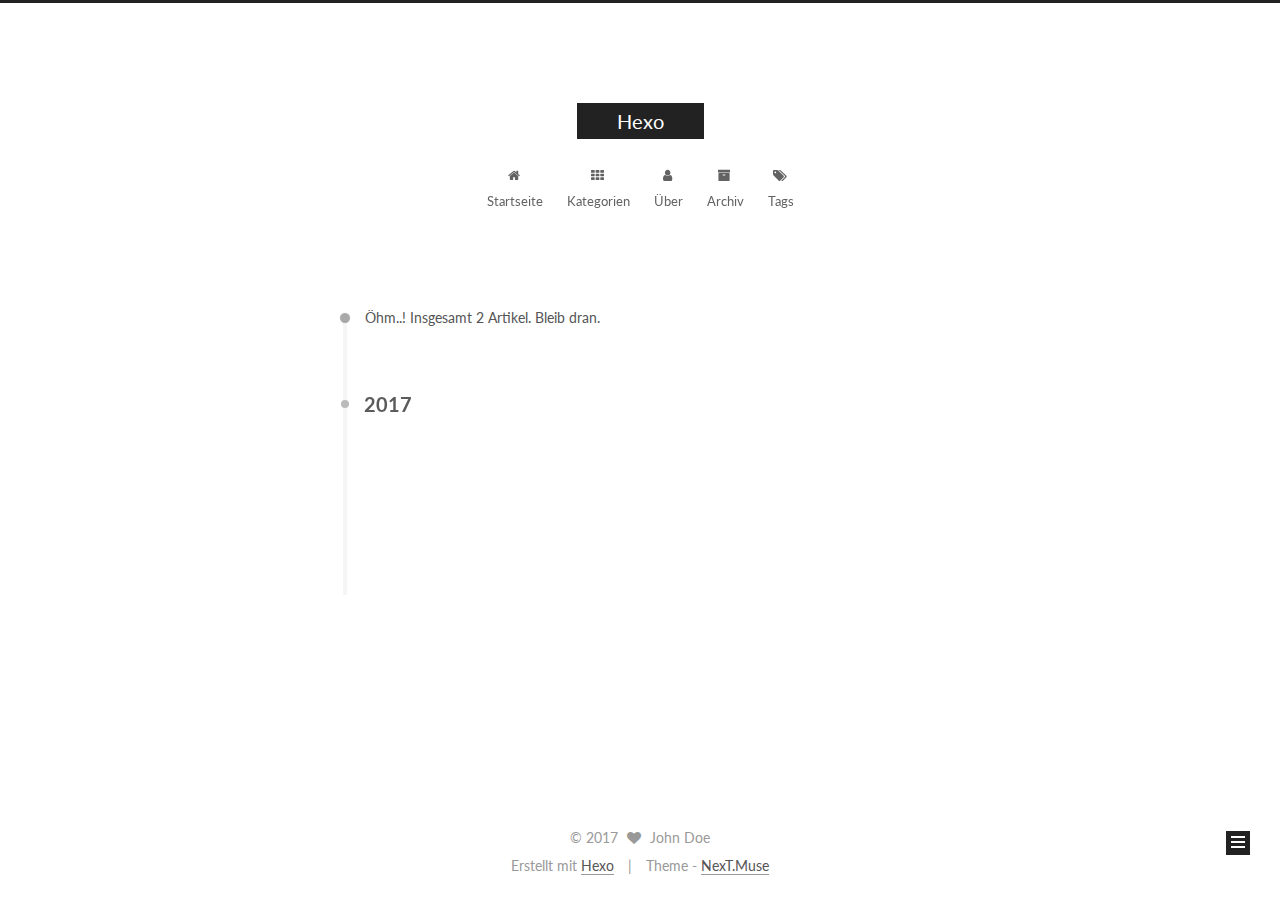
==== commit 67c6315a: "Site updated: 2017-04-03 17:01:40" ====
--- a/archives/index.html
+++ b/archives/index.html
@@ -5,7 +5,7 @@
   
 
 
-<html class="theme-next pisces use-motion" lang="">
+<html class="theme-next muse use-motion" lang="">
 <head>
   <meta charset="UTF-8"/>
 <meta http-equiv="X-UA-Compatible" content="IE=edge" />
@@ -100,7 +100,7 @@
   var NexT = window.NexT || {};
   var CONFIG = {
     root: '/',
-    scheme: 'Pisces',
+    scheme: 'Muse',
     sidebar: {"position":"left","display":"post","offset":12,"offset_float":0,"b2t":false,"scrollpercent":false},
     fancybox: true,
     motion: true,
@@ -455,7 +455,7 @@
 <div class="theme-info">
   Theme -
   <a class="theme-link" href="https://github.com/iissnan/hexo-theme-next">
-    NexT.Pisces
+    NexT.Muse
   </a>
 </div>
 
@@ -529,13 +529,6 @@
   
   
 
-
-  <script type="text/javascript" src="/js/src/affix.js?v=5.1.0"></script>
-
-  <script type="text/javascript" src="/js/src/schemes/pisces.js?v=5.1.0"></script>
-
-
-
   
   
     <script type="text/javascript" id="motion.page.archive">
--- a/css/main.css
+++ b/css/main.css
@@ -189,7 +189,7 @@
   font-size: 14px;
   line-height: 2;
   color: #555;
-  background: #f5f7f9;
+  background: #fff;
 }
 @media (max-width: 767px) {
   body {
@@ -639,8 +639,8 @@
 @media (min-width: 992px) {
   .full-image.full-image.full-image {
     max-width: none;
-    width: 118%;
-    margin: 0 -9%;
+    width: 110%;
+    margin: 25px -5%;
   }
 }
 .blockquote-center,
@@ -817,7 +817,7 @@
   font-size: 14px;
   color: #fff;
   background: #222;
-  border: 2px solid #555;
+  border: 2px solid #222;
   text-decoration: none;
   border-radius: 0;
   transition-property: background-color;
@@ -828,8 +828,8 @@
 .btn:hover,
 .post-button .btn:hover {
   border-color: #222;
-  color: #fff;
-  background: #222;
+  color: #222;
+  background: #fff;
 }
 .btn-bar {
   display: block;
@@ -934,7 +934,7 @@
   width: 24px;
   background: #222;
   font-size: 12px;
-  opacity: 0.6;
+  opacity: 1;
   color: #fff;
   cursor: pointer;
   text-align: center;
@@ -955,7 +955,7 @@
   }
 }
 .back-to-top.back-to-top-on {
-  bottom: 30px;
+  bottom: 19px;
 }
 .header {
   background: #fff;
@@ -1004,7 +1004,7 @@
 .site-subtitle {
   margin-top: 10px;
   font-size: 13px;
-  color: #ddd;
+  color: #999;
 }
 .use-motion .brand {
   opacity: 0;
@@ -1077,8 +1077,7 @@
   transition-timing-function: ease-in-out;
   transition-delay: 0s;
 }
-.menu .menu-item a:hover,
-.menu-item-active a {
+.menu .menu-item a:hover {
   border-bottom-color: #222;
 }
 .menu .menu-item .fa {
@@ -1430,10 +1429,10 @@
   margin-top: 50px;
 }
 .post-button .btn {
-  color: #555;
+  color: #fff;
   font-size: 14px;
-  background: #fff;
-  border-radius: 2px;
+  background: #222;
+  border-radius: 0;
   line-height: 2;
   margin: 0 4px 8px 4px;
 }
@@ -1608,20 +1607,20 @@
   display: block;
   margin: 0 auto;
   padding: 2px;
-  max-width: 120px;
+  max-width: 96px;
   height: auto;
-  border: 1px solid #eee;
+  border: 2px solid #333;
 }
 .site-author-name {
-  margin: 0;
-  text-align: center;
-  color: #222;
-  font-weight: 600;
+  margin: 5px 0 0;
+  text-align: center;
+  color: #f5f5f5;
+  font-weight: normal;
 }
 .site-description {
-  margin-top: 0;
-  text-align: center;
-  font-size: 13px;
+  margin-top: 5px;
+  text-align: center;
+  font-size: 14px;
   color: #999;
 }
 .site-state {
@@ -1633,7 +1632,7 @@
 .site-state-item {
   display: inline-block;
   padding: 0 15px;
-  border-left: 1px solid #eee;
+  border-left: 1px solid #333;
 }
 .site-state-item:first-child {
   border-left: none;
@@ -1646,11 +1645,11 @@
   text-align: center;
   color: inherit;
   font-weight: 600;
-  font-size: 16px;
+  font-size: 18px;
 }
 .site-state-item-name {
   font-size: 13px;
-  color: #999;
+  color: inherit;
 }
 .feed-link {
   margin-top: 20px;
@@ -1692,7 +1691,7 @@
   width: 4px;
   height: 4px;
   border-radius: 50%;
-  background: #ffb;
+  background: #2233c7;
 }
 .links-of-blogroll {
   font-size: 13px;
@@ -1722,7 +1721,7 @@
   color: #555;
 }
 .sidebar-nav li:hover {
-  color: #fc6423;
+  color: #f5f5f5;
 }
 .page-post-detail .sidebar-nav-toc {
   padding: 0 5px;
@@ -1731,11 +1730,11 @@
   margin-left: 10px;
 }
 .sidebar-nav .sidebar-nav-active {
-  color: #fc6423;
-  border-bottom-color: #fc6423;
+  color: #87daff;
+  border-bottom-color: #87daff;
 }
 .sidebar-nav .sidebar-nav-active:hover {
-  color: #fc6423;
+  color: #87daff;
 }
 .sidebar-panel {
   display: none;
@@ -1768,12 +1767,12 @@
   transition-timing-function: ease-in-out;
   transition-delay: 0s;
   transition-property: all;
-  color: #666;
+  color: #999;
+  border-bottom-color: #555;
+}
+.post-toc ol a:hover {
+  color: #ccc;
   border-bottom-color: #ccc;
-}
-.post-toc ol a:hover {
-  color: #000;
-  border-bottom-color: #000;
 }
 .post-toc .nav-item {
   overflow: hidden;
@@ -1794,14 +1793,14 @@
   display: block;
 }
 .post-toc .nav .active > a {
-  color: #fc6423;
-  border-bottom-color: #fc6423;
+  color: #87daff;
+  border-bottom-color: #87daff;
 }
 .post-toc .nav .active-current > a {
-  color: #fc6423;
+  color: #87daff;
 }
 .post-toc .nav .active-current > a:hover {
-  color: #fc6423;
+  color: #87daff;
 }
 .footer {
   font-size: 14px;
@@ -2221,16 +2220,6 @@
   transform: translate(-50%, -50%);
   color: #ccc;
 }
-@media (min-width: 768px) and (max-width: 991px) {
-  .busuanzi-count {
-    width: auto;
-  }
-}
-@media (max-width: 767px) {
-  .busuanzi-count {
-    width: auto;
-  }
-}
 .site-uv,
 .site-pv,
 .page-pv {
@@ -2469,397 +2458,83 @@
   }
 }
 .page-post-detail .sidebar-toggle-line {
-  background: #fc6423;
+  background: #87daff;
 }
 .page-post-detail .comments {
   overflow: hidden;
 }
-.header {
-  position: relative;
-  margin: 0 auto;
-  width: 960px;
-}
-@media (min-width: 768px) and (max-width: 991px) {
-  .header {
-    width: auto;
-  }
-}
-@media (max-width: 767px) {
-  .header {
-    width: auto;
-  }
-}
-.header-inner {
-  position: absolute;
-  top: 0;
-  overflow: hidden;
-  padding: 0;
-  width: 240px;
-  background: #fff;
-  box-shadow: initial;
-  border-radius: initial;
-}
-@media (min-width: 1600px) {
-  .container .header-inner {
-    width: 240px;
-  }
-}
-@media (min-width: 768px) and (max-width: 991px) {
-  .header-inner {
-    position: relative;
-    width: auto;
-    border-radius: initial;
-  }
-}
-@media (max-width: 767px) {
-  .header-inner {
-    position: relative;
-    width: auto;
-    border-radius: initial;
-  }
-}
-.main:before,
-.main:after {
-  content: " ";
-  display: table;
-}
-.main:after {
-  clear: both;
-}
-@media (min-width: 768px) and (max-width: 991px) {
-  .main {
-    padding-bottom: 100px;
-  }
-}
-@media (max-width: 767px) {
-  .main {
-    padding-bottom: 100px;
-  }
-}
-.container .main-inner {
-  width: 960px;
-}
-@media (min-width: 768px) and (max-width: 991px) {
-  .container .main-inner {
-    width: auto;
-  }
-}
-@media (max-width: 767px) {
-  .container .main-inner {
-    width: auto;
-  }
-}
-.content-wrap {
-  float: right;
-  box-sizing: border-box;
-  padding: 40px;
-  width: 700px;
-  background: #fff;
-  min-height: 700px;
-  box-shadow: initial;
-  border-radius: initial;
-}
-@media (min-width: 768px) and (max-width: 991px) {
-  .content-wrap {
-    width: 100%;
-    padding: 20px;
-    border-radius: initial;
-  }
-}
-@media (max-width: 767px) {
-  .content-wrap {
-    width: 100%;
-    padding: 20px;
-    min-height: auto;
-    border-radius: initial;
-  }
-}
-.sidebar {
-  position: static;
-  float: left;
-  margin-top: 300px;
-  width: 240px;
-  background: #f5f7f9;
-  box-shadow: none;
-}
-@media (min-width: 768px) and (max-width: 991px) {
-  .sidebar {
-    display: none;
-  }
-}
-@media (max-width: 767px) {
-  .sidebar {
-    display: none;
-  }
-}
-.sidebar-toggle {
-  display: none;
-}
-.footer-inner {
-  width: 960px;
-  padding-left: 260px;
-}
-@media (min-width: 768px) and (max-width: 991px) {
+@media (max-width: 767px) {
+  .header-inner,
+  .container .main-inner,
   .footer-inner {
     width: auto;
-    padding-left: 0 !important;
-    padding-right: 0 !important;
-  }
-}
-@media (max-width: 767px) {
-  .footer-inner {
-    width: auto;
-    padding-left: 0 !important;
-    padding-right: 0 !important;
-  }
-}
-.sidebar-position-right .header-inner {
-  right: 0;
-}
-.sidebar-position-right .content-wrap {
-  float: left;
-}
-.sidebar-position-right .sidebar {
-  float: right;
-}
-.sidebar-position-right .footer-inner {
-  padding-left: 0;
-  padding-right: 260px;
-}
-.site-brand-wrapper {
-  position: relative;
-}
-.site-meta {
-  padding: 20px 0;
-  color: #fff;
-  background: #222;
-}
-@media (min-width: 768px) and (max-width: 991px) {
-  .site-meta {
-    box-shadow: 0 0 16px rgba(0,0,0,0.5);
-  }
-}
-@media (max-width: 767px) {
-  .site-meta {
-    box-shadow: 0 0 16px rgba(0,0,0,0.5);
-  }
-}
-.brand {
-  padding: 0;
+  }
+}
+embed {
+  display: block;
+  margin: 0px auto 25px auto;
+}
+.custom-logo .site-meta-headline {
+  text-align: center;
+}
+.custom-logo .brand {
   background: none;
 }
-.brand:hover {
-  color: #fff;
-}
-.site-subtitle {
-  margin: 10px 10px 0;
-  font-weight: initial;
+.custom-logo .site-title {
+  margin: 10px auto 0;
+  font-size: 24px;
+  color: #222;
+}
+.custom-logo .site-title a {
+  border: none;
+}
+.custom-logo-image {
+  margin: 0 auto;
+  padding: 5px;
+  max-width: 150px;
+  background: #fff;
+}
+@media (max-width: 767px) {
+  .site-nav {
+    position: absolute;
+    left: 0;
+    top: 52px;
+    margin: 0;
+    width: 100%;
+    padding: 0;
+    background: #fff;
+    border-bottom: 1px solid #ddd;
+    z-index: 1;
+  }
+}
+@media (max-width: 767px) {
+  .menu {
+    text-align: left;
+  }
+}
+@media (max-width: 767px) {
+  .menu .menu-item {
+    display: block;
+    margin: 0 10px;
+    vertical-align: top;
+  }
+}
+@media (max-width: 767px) {
+  .menu .menu-item br {
+    display: none;
+  }
+}
+@media (max-width: 767px) {
+  .menu .menu-item a {
+    padding: 5px 10px;
+  }
+}
+.menu .menu-item .fa {
+  margin-right: 0;
 }
 .site-search form {
   display: none;
 }
-.site-nav {
-  border-top: none;
-}
-@media (min-width: 768px) and (max-width: 991px) {
-  .site-nav {
-    display: none !important;
-  }
-}
-@media (min-width: 768px) and (max-width: 991px) {
-  .site-nav-on {
-    display: block !important;
-  }
-}
-.menu .menu-item {
-  display: block;
-  margin: 0;
-}
-.menu .menu-item a {
-  position: relative;
-  box-sizing: border-box;
-  padding: 5px 20px;
-  text-align: left;
-  line-height: inherit;
-  transition-property: background-color;
-  transition-duration: 0.2s;
-  transition-timing-function: ease-in-out;
-  transition-delay: 0s;
-}
-.menu .menu-item a:hover,
-.menu-item-active a {
-  background: #f9f9f9;
-  border-bottom-color: #fff;
-}
-.menu .menu-item br {
-  display: none;
-}
-.menu-item-active a:after {
-  content: " ";
-  position: absolute;
-  top: 50%;
-  margin-top: -3px;
-  right: 15px;
-  width: 6px;
-  height: 6px;
-  border-radius: 50%;
-  background-color: #bbb;
-}
-.btn-bar {
-  background-color: #fff;
-}
-.site-nav-toggle {
-  left: 20px;
-  top: 50%;
-  -webkit-transform: translateY(-50%);
-  -webkit-transform: translateY(-50%);
-  -moz-transform: translateY(-50%);
-  -ms-transform: translateY(-50%);
-  -o-transform: translateY(-50%);
-  transform: translateY(-50%);
-}
-@media (min-width: 768px) and (max-width: 991px) {
-  .site-nav-toggle {
-    display: block;
-  }
-}
-.use-motion .sidebar .motion-element {
-  opacity: 1;
-}
-.sidebar {
-  display: none;
-  right: auto;
-  bottom: auto;
-  -webkit-transform: none;
-}
-.sidebar-inner {
-  box-sizing: border-box;
-  width: 240px;
-  color: #555;
-  background: #fff;
-  box-shadow: initial;
-  border-radius: initial;
-}
-.sidebar-inner.affix {
-  position: fixed;
-  top: 0px;
-}
-.site-overview {
-  margin: 0 2px;
-  text-align: left;
-}
-.site-author:before,
-.site-author:after {
-  content: " ";
-  display: table;
-}
-.site-author:after {
-  clear: both;
-}
-.sidebar a {
-  color: #555;
-}
-.sidebar a:hover {
-  color: #222;
-}
-.links-of-author-item a:before {
-  display: none;
-}
-.links-of-author-item a {
-  border-bottom: none;
-  text-decoration: underline;
-}
-.feed-link {
-  border-top: 1px dotted #ccc;
-  border-bottom: 1px dotted #ccc;
-  text-align: center;
-}
-.feed-link a {
-  display: block;
-  color: #fc6423;
-  border: none;
-}
-.feed-link a:hover {
-  background: none;
-  color: #e34603;
-}
-.feed-link a:hover i {
-  color: #e34603;
-}
-.links-of-author:before,
-.links-of-author:after {
-  content: " ";
-  display: table;
-}
-.links-of-author:after {
-  clear: both;
-}
-.links-of-author-item {
-  float: left;
-  margin: 5px 0 0;
-  width: 50%;
-}
-.links-of-author-item a {
-  box-sizing: border-box;
-  display: inline-block;
-  margin-right: 0;
-  margin-bottom: 0;
-  padding: 0 5px;
-  overflow: hidden;
-  white-space: nowrap;
-  text-overflow: ellipsis;
-}
-.links-of-author-item a {
-  display: block;
-  text-decoration: none;
-}
-.links-of-author-item a:hover {
-  border-radius: 4px;
-  background: #eee;
-}
-.links-of-author-item .fa {
-  margin-right: 2px;
-  font-size: 16px;
-}
-.links-of-author-item .fa-globe {
-  font-size: 15px;
-}
-.links-of-blogroll {
-  margin-top: 20px;
-  padding: 3px 0 0;
-  border-top: 1px dotted #ccc;
-}
-.links-of-blogroll-title {
-  margin-top: 0;
-}
-.links-of-blogroll-item {
-  padding: 0;
-}
-.links-of-blogroll-inline:before,
-.links-of-blogroll-inline:after {
-  content: " ";
-  display: table;
-}
-.links-of-blogroll-inline:after {
-  clear: both;
-}
 .links-of-blogroll-inline .links-of-blogroll-item {
-  float: left;
-  margin: 5px 0 0;
-  width: 50%;
-}
-.links-of-blogroll-inline .links-of-blogroll-item a {
-  box-sizing: border-box;
-  display: inline-block;
-  margin-right: 0;
-  margin-bottom: 0;
-  padding: 0 5px;
-  overflow: hidden;
-  white-space: nowrap;
-  text-overflow: ellipsis;
-}
-@media (max-width: 767px) {
-  .post-body {
-    text-align: justify;
-  }
-}
+  display: inline-block;
+}
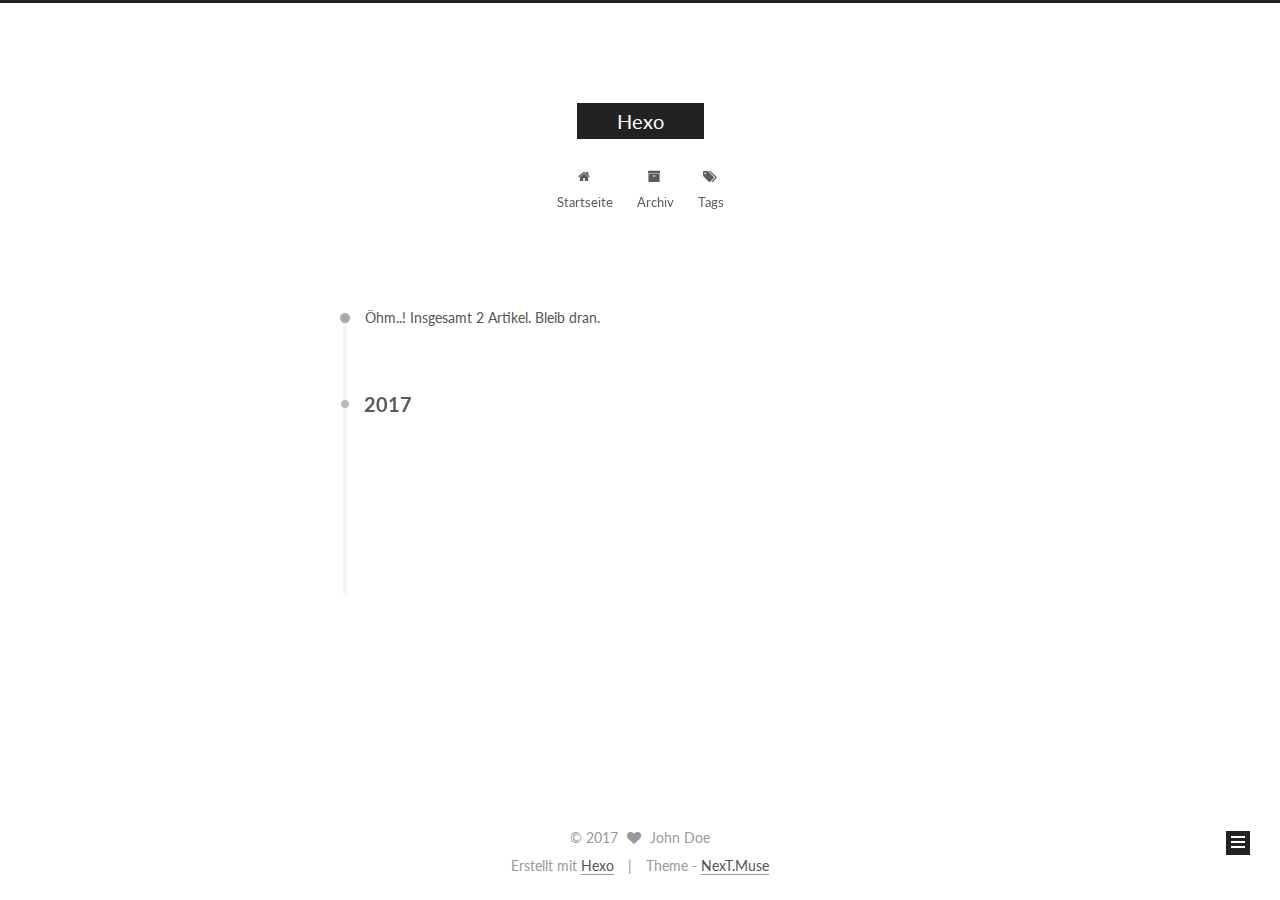
==== commit 6345bd66: "Site updated: 2017-04-03 17:06:09" ====
--- a/archives/index.html
+++ b/archives/index.html
@@ -197,26 +197,6 @@
         </li>
       
         
-        <li class="menu-item menu-item-categories">
-          <a href="/categories" rel="section">
-            
-              <i class="menu-item-icon fa fa-fw fa-th"></i> <br />
-            
-            Kategorien
-          </a>
-        </li>
-      
-        
-        <li class="menu-item menu-item-about">
-          <a href="/about" rel="section">
-            
-              <i class="menu-item-icon fa fa-fw fa-user"></i> <br />
-            
-            Über
-          </a>
-        </li>
-      
-        
         <li class="menu-item menu-item-archives">
           <a href="/archives" rel="section">
             
--- a/css/main.css
+++ b/css/main.css
@@ -1691,7 +1691,7 @@
   width: 4px;
   height: 4px;
   border-radius: 50%;
-  background: #2233c7;
+  background: #f0eb46;
 }
 .links-of-blogroll {
   font-size: 13px;
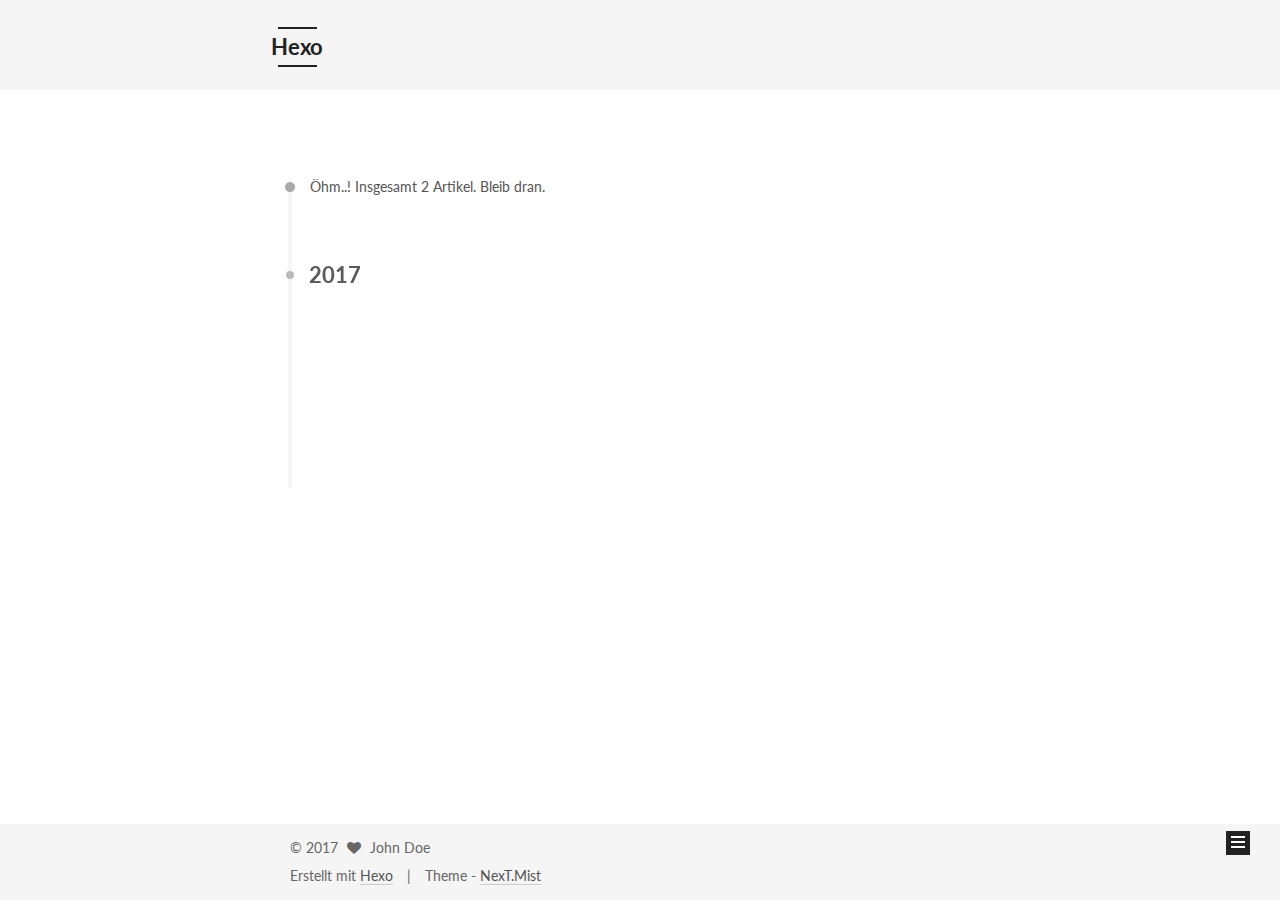
==== commit 6c5be676: "Site updated: 2017-04-03 17:43:29" ====
--- a/archives/index.html
+++ b/archives/index.html
@@ -5,7 +5,7 @@
   
 
 
-<html class="theme-next muse use-motion" lang="">
+<html class="theme-next mist use-motion" lang="">
 <head>
   <meta charset="UTF-8"/>
 <meta http-equiv="X-UA-Compatible" content="IE=edge" />
@@ -100,7 +100,7 @@
   var NexT = window.NexT || {};
   var CONFIG = {
     root: '/',
-    scheme: 'Muse',
+    scheme: 'Mist',
     sidebar: {"position":"left","display":"post","offset":12,"offset_float":0,"b2t":false,"scrollpercent":false},
     fancybox: true,
     motion: true,
@@ -435,7 +435,7 @@
 <div class="theme-info">
   Theme -
   <a class="theme-link" href="https://github.com/iissnan/hexo-theme-next">
-    NexT.Muse
+    NexT.Mist
   </a>
 </div>
 
--- a/css/main.css
+++ b/css/main.css
@@ -226,51 +226,51 @@
   margin: 20px 0 15px;
 }
 h1 {
+  font-size: 24px;
+}
+@media (max-width: 767px) {
+  h1 {
+    font-size: 20px;
+  }
+}
+h2 {
   font-size: 22px;
 }
 @media (max-width: 767px) {
-  h1 {
+  h2 {
     font-size: 18px;
   }
 }
-h2 {
+h3 {
   font-size: 20px;
 }
 @media (max-width: 767px) {
-  h2 {
+  h3 {
     font-size: 16px;
   }
 }
-h3 {
+h4 {
   font-size: 18px;
 }
 @media (max-width: 767px) {
-  h3 {
+  h4 {
     font-size: 14px;
   }
 }
-h4 {
+h5 {
   font-size: 16px;
 }
 @media (max-width: 767px) {
-  h4 {
+  h5 {
     font-size: 12px;
   }
 }
-h5 {
+h6 {
   font-size: 14px;
 }
 @media (max-width: 767px) {
-  h5 {
+  h6 {
     font-size: 10px;
-  }
-}
-h6 {
-  font-size: 12px;
-}
-@media (max-width: 767px) {
-  h6 {
-    font-size: 8px;
   }
 }
 p {
@@ -969,7 +969,7 @@
 }
 .site-meta {
   margin: 0;
-  text-align: center;
+  text-align: left;
 }
 @media (max-width: 767px) {
   .site-meta {
@@ -980,12 +980,12 @@
   position: relative;
   display: inline-block;
   padding: 0 40px;
-  color: #fff;
+  color: #222;
   background: #222;
   border-bottom: none;
 }
 .brand:hover {
-  color: #fff;
+  color: #222;
 }
 .logo {
   display: inline-block;
@@ -1205,7 +1205,7 @@
 .posts-collapse {
   position: relative;
   z-index: 1010;
-  margin-left: 55px;
+  margin-left: 0;
 }
 .posts-collapse::after {
   content: " ";
@@ -1429,9 +1429,9 @@
   margin-top: 50px;
 }
 .post-button .btn {
-  color: #fff;
+  color: #555;
   font-size: 14px;
-  background: #222;
+  background: transparent;
   border-radius: 0;
   line-height: 2;
   margin: 0 4px 8px 4px;
@@ -1691,7 +1691,7 @@
   width: 4px;
   height: 4px;
   border-radius: 50%;
-  background: #f0eb46;
+  background: #1c653d;
 }
 .links-of-blogroll {
   font-size: 13px;
@@ -2463,78 +2463,319 @@
 .page-post-detail .comments {
   overflow: hidden;
 }
-@media (max-width: 767px) {
-  .header-inner,
-  .container .main-inner,
+h1,
+h2,
+h3,
+h4,
+h5,
+h6 {
+  margin: 20px 0 10px;
+}
+p {
+  margin: 0 0 25px 0;
+}
+a {
+  border-bottom-color: #ccc;
+}
+hr {
+  margin: 20px 0;
+  height: 2px;
+}
+.main-inner {
+  margin-top: 80px;
+}
+.header {
+  background: #f5f5f5;
+}
+.header-inner {
+  padding: 25px 0 20px;
+}
+.header-inner:before,
+.header-inner:after {
+  content: " ";
+  display: table;
+}
+.header-inner:after {
+  clear: both;
+}
+@media (max-width: 767px) {
+  .header-inner {
+    width: auto;
+    margin-bottom: 50px;
+    padding: 10px;
+  }
+}
+.site-meta {
+  float: left;
+  margin-left: -20px;
+  line-height: normal;
+}
+@media (max-width: 767px) {
+  .site-meta {
+    margin-left: 10px;
+  }
+}
+.site-meta .brand {
+  padding: 2px 1px;
+  background: none;
+}
+@media (max-width: 767px) {
+  .site-meta .brand {
+    display: block;
+  }
+}
+.site-meta .logo {
+  display: none;
+}
+.site-meta .site-title {
+  font-size: 22px;
+  font-weight: bolder;
+}
+@media (max-width: 767px) {
+  .site-meta .site-title {
+    line-height: 34px;
+  }
+}
+.logo-line-before,
+.logo-line-after {
+  display: block;
+  overflow: hidden;
+  margin: 0 auto;
+  width: 75%;
+}
+@media (max-width: 767px) {
+  .logo-line-before,
+  .logo-line-after {
+    display: none;
+  }
+}
+.logo-line-before i,
+.logo-line-after i {
+  position: relative;
+  display: block;
+  height: 2px;
+  background: #222;
+}
+@media (max-width: 767px) {
+  .logo-line-before i,
+  .logo-line-after i {
+    height: 3px;
+  }
+}
+.use-motion .logo-line-before i {
+  left: -100%;
+}
+.use-motion .logo-line-after i {
+  right: -100%;
+}
+.site-subtitle {
+  display: none;
+}
+.site-nav-toggle {
+  position: static;
+  float: right;
+}
+.menu {
+  float: right;
+  margin: 8px 0 0 0;
+}
+@media (max-width: 767px) {
+  .menu {
+    margin: 20px 0 0 0;
+    padding: 0;
+  }
+}
+.menu br {
+  display: none;
+}
+.menu .menu-item {
+  margin: 0;
+}
+@media (max-width: 767px) {
+  .menu .menu-item {
+    display: block;
+  }
+}
+.menu .menu-item a {
+  padding: 0 10px;
+  background: none;
+  border: none;
+  border-radius: 2px;
+  transition-property: background;
+}
+@media (max-width: 767px) {
+  .menu .menu-item a {
+    text-align: left;
+  }
+}
+.menu .menu-item a:hover {
+  background: #e1e1e1;
+}
+.menu a::before {
+  display: none;
+}
+@media (max-width: 767px) {
+  .menu a::before {
+    display: block;
+  }
+}
+@media (max-width: 767px) {
+  .menu {
+    float: none;
+  }
+}
+.site-search form {
+  display: none;
+}
+.posts-expand {
+  padding-top: 0;
+}
+.posts-expand .post-title,
+.posts-expand .post-meta {
+  text-align: left;
+}
+@media (max-width: 767px) {
+  .posts-expand .post-title,
+  .posts-expand .post-meta {
+    text-align: center;
+  }
+}
+.posts-expand .post-eof {
+  display: none;
+}
+.posts-expand .post {
+  margin-top: 120px;
+}
+.posts-expand .post:first-child {
+  margin-top: 0;
+}
+.posts-expand .post-meta {
+  margin-top: 5px;
+  margin-bottom: 20px;
+}
+.posts-expand .post-title {
+  position: relative;
+  font-size: 26px;
+  font-weight: 400;
+}
+@media (max-width: 767px) {
+  .posts-expand .post-title {
+    font-size: 20px;
+  }
+}
+@media (min-width: 1600px) {
+  .posts-expand .post-title {
+    font-size: 26px;
+  }
+}
+.posts-expand .post-title:hover:before {
+  background: #222;
+}
+.posts-expand .post-body img {
+  margin: 0;
+}
+.posts-expand .post-tags {
+  text-align: left;
+}
+.posts-expand .post-tags a {
+  padding: 1px 5px;
+  background: #f5f5f5;
+  border-bottom: none;
+}
+.posts-expand .post-tags a:hover {
+  background: #ccc;
+}
+.posts-expand .post-nav {
+  margin-top: 40px;
+}
+.post-button {
+  margin-top: 20px;
+  text-align: left;
+}
+.post-button a {
+  margin: 0 8px 8px 0 !important;
+  padding: 0;
+  font-size: 14px;
+  color: #666;
+  background: none;
+  border: none;
+  border-bottom: 2px solid #666;
+  transition-property: border;
+}
+@media (max-width: 767px) {
+  .post-button a {
+    font-size: 12px;
+  }
+}
+@media (min-width: 1600px) {
+  .post-button a {
+    font-size: 16px;
+  }
+}
+.post-button a:hover {
+  border-bottom-color: #222;
+}
+.links-of-blogroll-inline .links-of-blogroll-item {
+  display: inline-block;
+}
+.btn {
+  padding: 0 10px;
+  border-width: 2px;
+  border-radius: 0;
+}
+.headband {
+  display: none;
+}
+.site-search {
+  position: relative;
+  float: right;
+  margin-top: 5px;
+  padding-top: 3px;
+}
+@media (max-width: 767px) {
+  .site-search {
+    float: none;
+    padding: 0 10px;
+  }
+}
+@media (max-width: 767px) {
+  .container .main-inner {
+    width: auto;
+  }
+}
+.page-post-detail .post-title,
+.page-post-detail .post-meta {
+  text-align: center;
+}
+.page-post-detail .post-title:before {
+  display: none;
+}
+.page-post-detail .post-meta {
+  margin-bottom: 60px;
+}
+.pagination {
+  margin: 120px 0 0;
+  text-align: left;
+}
+@media (max-width: 767px) {
+  .pagination {
+    margin: 80px 10px 0;
+    text-align: center;
+  }
+}
+.footer {
+  margin-top: 80px;
+  padding: 10px 0;
+  background: #f5f5f5;
+  color: #666;
+}
+.footer-inner {
+  margin: 0 auto;
+  text-align: left;
+}
+@media (max-width: 767px) {
   .footer-inner {
     width: auto;
-  }
-}
-embed {
-  display: block;
-  margin: 0px auto 25px auto;
-}
-.custom-logo .site-meta-headline {
-  text-align: center;
-}
-.custom-logo .brand {
-  background: none;
-}
-.custom-logo .site-title {
-  margin: 10px auto 0;
-  font-size: 24px;
-  color: #222;
-}
-.custom-logo .site-title a {
-  border: none;
-}
-.custom-logo-image {
-  margin: 0 auto;
-  padding: 5px;
-  max-width: 150px;
-  background: #fff;
-}
-@media (max-width: 767px) {
-  .site-nav {
-    position: absolute;
-    left: 0;
-    top: 52px;
-    margin: 0;
-    width: 100%;
-    padding: 0;
-    background: #fff;
-    border-bottom: 1px solid #ddd;
-    z-index: 1;
-  }
-}
-@media (max-width: 767px) {
-  .menu {
-    text-align: left;
-  }
-}
-@media (max-width: 767px) {
-  .menu .menu-item {
-    display: block;
-    margin: 0 10px;
-    vertical-align: top;
-  }
-}
-@media (max-width: 767px) {
-  .menu .menu-item br {
-    display: none;
-  }
-}
-@media (max-width: 767px) {
-  .menu .menu-item a {
-    padding: 5px 10px;
-  }
-}
-.menu .menu-item .fa {
-  margin-right: 0;
-}
-.site-search form {
-  display: none;
-}
-.links-of-blogroll-inline .links-of-blogroll-item {
-  display: inline-block;
-}
+    text-align: center;
+  }
+}
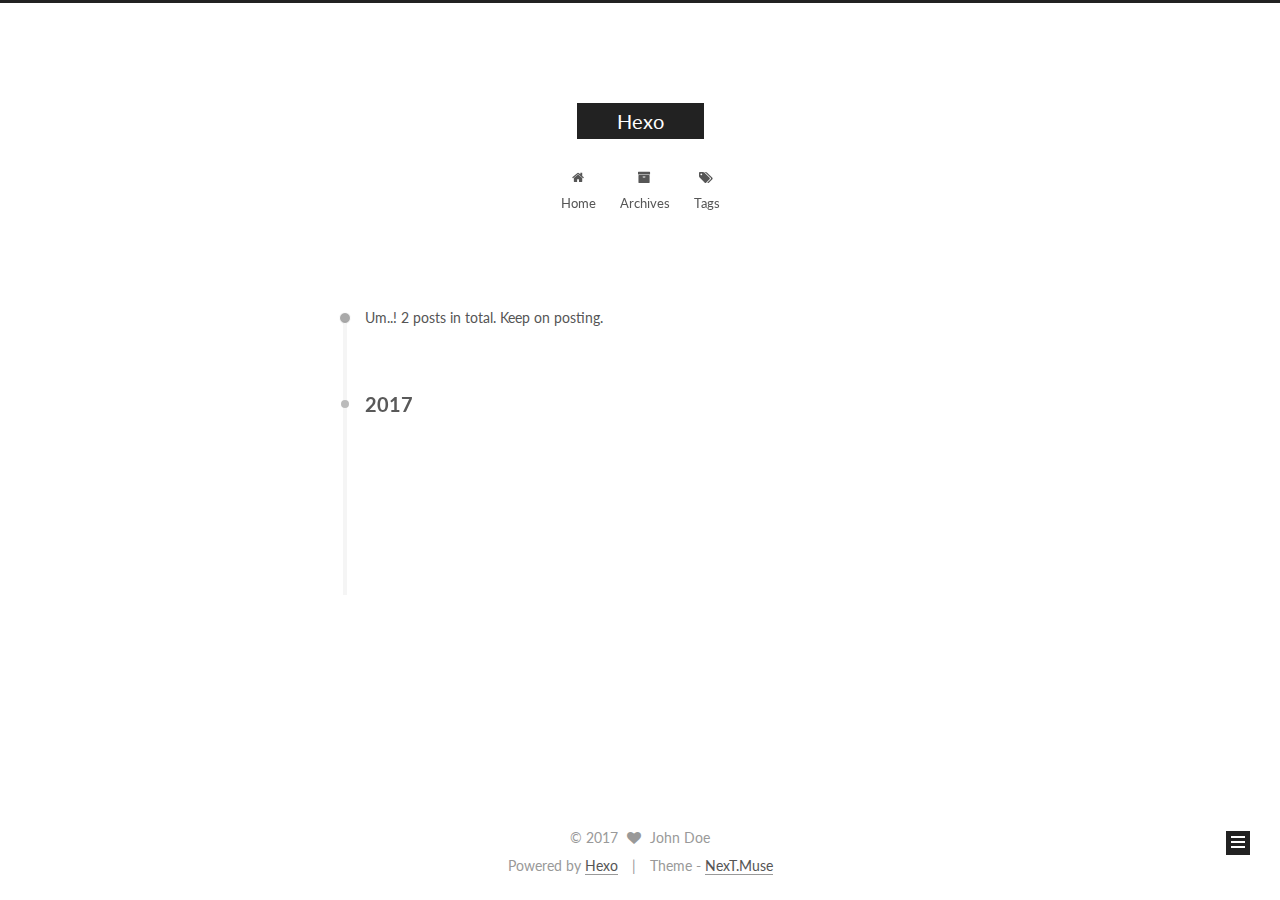
==== commit 88f71eeb: "Site updated: 2017-04-03 17:45:44" ====
--- a/archives/index.html
+++ b/archives/index.html
@@ -5,7 +5,7 @@
   
 
 
-<html class="theme-next mist use-motion" lang="">
+<html class="theme-next muse use-motion" lang="">
 <head>
   <meta charset="UTF-8"/>
 <meta http-equiv="X-UA-Compatible" content="IE=edge" />
@@ -100,7 +100,7 @@
   var NexT = window.NexT || {};
   var CONFIG = {
     root: '/',
-    scheme: 'Mist',
+    scheme: 'Muse',
     sidebar: {"position":"left","display":"post","offset":12,"offset_float":0,"b2t":false,"scrollpercent":false},
     fancybox: true,
     motion: true,
@@ -126,7 +126,7 @@
 
 
 
-  <title> Archiv | Hexo </title>
+  <title> Archive | Hexo </title>
 </head>
 
 <body itemscope itemtype="http://schema.org/WebPage" lang="">
@@ -192,7 +192,7 @@
             
               <i class="menu-item-icon fa fa-fw fa-home"></i> <br />
             
-            Startseite
+            Home
           </a>
         </li>
       
@@ -202,7 +202,7 @@
             
               <i class="menu-item-icon fa fa-fw fa-archive"></i> <br />
             
-            Archiv
+            Archives
           </a>
         </li>
       
@@ -244,7 +244,7 @@
       
         
       
-      Öhm..! Insgesamt 2 Artikel. Bleib dran.
+      Um..! 2 posts in total. Keep on posting.
     </span>
 
     
@@ -375,7 +375,7 @@
             <div class="site-state-item site-state-posts">
               <a href="/archives">
                 <span class="site-state-item-count">2</span>
-                <span class="site-state-item-name">Artikel</span>
+                <span class="site-state-item-name">posts</span>
               </a>
             </div>
           
@@ -429,13 +429,13 @@
 
 
 <div class="powered-by">
-  Erstellt mit  <a class="theme-link" href="https://hexo.io">Hexo</a>
+  Powered by <a class="theme-link" href="https://hexo.io">Hexo</a>
 </div>
 
 <div class="theme-info">
   Theme -
   <a class="theme-link" href="https://github.com/iissnan/hexo-theme-next">
-    NexT.Mist
+    NexT.Muse
   </a>
 </div>
 
--- a/css/main.css
+++ b/css/main.css
@@ -226,51 +226,51 @@
   margin: 20px 0 15px;
 }
 h1 {
-  font-size: 24px;
+  font-size: 22px;
 }
 @media (max-width: 767px) {
   h1 {
-    font-size: 20px;
+    font-size: 18px;
   }
 }
 h2 {
-  font-size: 22px;
+  font-size: 20px;
 }
 @media (max-width: 767px) {
   h2 {
-    font-size: 18px;
+    font-size: 16px;
   }
 }
 h3 {
-  font-size: 20px;
+  font-size: 18px;
 }
 @media (max-width: 767px) {
   h3 {
-    font-size: 16px;
+    font-size: 14px;
   }
 }
 h4 {
-  font-size: 18px;
+  font-size: 16px;
 }
 @media (max-width: 767px) {
   h4 {
-    font-size: 14px;
+    font-size: 12px;
   }
 }
 h5 {
-  font-size: 16px;
+  font-size: 14px;
 }
 @media (max-width: 767px) {
   h5 {
-    font-size: 12px;
+    font-size: 10px;
   }
 }
 h6 {
-  font-size: 14px;
+  font-size: 12px;
 }
 @media (max-width: 767px) {
   h6 {
-    font-size: 10px;
+    font-size: 8px;
   }
 }
 p {
@@ -969,7 +969,7 @@
 }
 .site-meta {
   margin: 0;
-  text-align: left;
+  text-align: center;
 }
 @media (max-width: 767px) {
   .site-meta {
@@ -980,12 +980,12 @@
   position: relative;
   display: inline-block;
   padding: 0 40px;
-  color: #222;
+  color: #fff;
   background: #222;
   border-bottom: none;
 }
 .brand:hover {
-  color: #222;
+  color: #fff;
 }
 .logo {
   display: inline-block;
@@ -1205,7 +1205,7 @@
 .posts-collapse {
   position: relative;
   z-index: 1010;
-  margin-left: 0;
+  margin-left: 55px;
 }
 .posts-collapse::after {
   content: " ";
@@ -1429,9 +1429,9 @@
   margin-top: 50px;
 }
 .post-button .btn {
-  color: #555;
+  color: #fff;
   font-size: 14px;
-  background: transparent;
+  background: #222;
   border-radius: 0;
   line-height: 2;
   margin: 0 4px 8px 4px;
@@ -1691,7 +1691,7 @@
   width: 4px;
   height: 4px;
   border-radius: 50%;
-  background: #1c653d;
+  background: #4d8cff;
 }
 .links-of-blogroll {
   font-size: 13px;
@@ -2463,319 +2463,78 @@
 .page-post-detail .comments {
   overflow: hidden;
 }
-h1,
-h2,
-h3,
-h4,
-h5,
-h6 {
-  margin: 20px 0 10px;
-}
-p {
-  margin: 0 0 25px 0;
-}
-a {
-  border-bottom-color: #ccc;
-}
-hr {
-  margin: 20px 0;
-  height: 2px;
-}
-.main-inner {
-  margin-top: 80px;
-}
-.header {
-  background: #f5f5f5;
-}
-.header-inner {
-  padding: 25px 0 20px;
-}
-.header-inner:before,
-.header-inner:after {
-  content: " ";
-  display: table;
-}
-.header-inner:after {
-  clear: both;
-}
-@media (max-width: 767px) {
-  .header-inner {
+@media (max-width: 767px) {
+  .header-inner,
+  .container .main-inner,
+  .footer-inner {
     width: auto;
-    margin-bottom: 50px;
-    padding: 10px;
-  }
-}
-.site-meta {
-  float: left;
-  margin-left: -20px;
-  line-height: normal;
-}
-@media (max-width: 767px) {
-  .site-meta {
-    margin-left: 10px;
-  }
-}
-.site-meta .brand {
-  padding: 2px 1px;
+  }
+}
+embed {
+  display: block;
+  margin: 0px auto 25px auto;
+}
+.custom-logo .site-meta-headline {
+  text-align: center;
+}
+.custom-logo .brand {
   background: none;
 }
-@media (max-width: 767px) {
-  .site-meta .brand {
-    display: block;
-  }
-}
-.site-meta .logo {
-  display: none;
-}
-.site-meta .site-title {
-  font-size: 22px;
-  font-weight: bolder;
-}
-@media (max-width: 767px) {
-  .site-meta .site-title {
-    line-height: 34px;
-  }
-}
-.logo-line-before,
-.logo-line-after {
-  display: block;
-  overflow: hidden;
+.custom-logo .site-title {
+  margin: 10px auto 0;
+  font-size: 24px;
+  color: #222;
+}
+.custom-logo .site-title a {
+  border: none;
+}
+.custom-logo-image {
   margin: 0 auto;
-  width: 75%;
-}
-@media (max-width: 767px) {
-  .logo-line-before,
-  .logo-line-after {
-    display: none;
-  }
-}
-.logo-line-before i,
-.logo-line-after i {
-  position: relative;
-  display: block;
-  height: 2px;
-  background: #222;
-}
-@media (max-width: 767px) {
-  .logo-line-before i,
-  .logo-line-after i {
-    height: 3px;
-  }
-}
-.use-motion .logo-line-before i {
-  left: -100%;
-}
-.use-motion .logo-line-after i {
-  right: -100%;
-}
-.site-subtitle {
-  display: none;
-}
-.site-nav-toggle {
-  position: static;
-  float: right;
-}
-.menu {
-  float: right;
-  margin: 8px 0 0 0;
+  padding: 5px;
+  max-width: 150px;
+  background: #fff;
+}
+@media (max-width: 767px) {
+  .site-nav {
+    position: absolute;
+    left: 0;
+    top: 52px;
+    margin: 0;
+    width: 100%;
+    padding: 0;
+    background: #fff;
+    border-bottom: 1px solid #ddd;
+    z-index: 1;
+  }
 }
 @media (max-width: 767px) {
   .menu {
-    margin: 20px 0 0 0;
-    padding: 0;
-  }
-}
-.menu br {
-  display: none;
-}
-.menu .menu-item {
-  margin: 0;
+    text-align: left;
+  }
 }
 @media (max-width: 767px) {
   .menu .menu-item {
     display: block;
-  }
-}
-.menu .menu-item a {
-  padding: 0 10px;
-  background: none;
-  border: none;
-  border-radius: 2px;
-  transition-property: background;
+    margin: 0 10px;
+    vertical-align: top;
+  }
+}
+@media (max-width: 767px) {
+  .menu .menu-item br {
+    display: none;
+  }
 }
 @media (max-width: 767px) {
   .menu .menu-item a {
-    text-align: left;
-  }
-}
-.menu .menu-item a:hover {
-  background: #e1e1e1;
-}
-.menu a::before {
-  display: none;
-}
-@media (max-width: 767px) {
-  .menu a::before {
-    display: block;
-  }
-}
-@media (max-width: 767px) {
-  .menu {
-    float: none;
-  }
+    padding: 5px 10px;
+  }
+}
+.menu .menu-item .fa {
+  margin-right: 0;
 }
 .site-search form {
   display: none;
 }
-.posts-expand {
-  padding-top: 0;
-}
-.posts-expand .post-title,
-.posts-expand .post-meta {
-  text-align: left;
-}
-@media (max-width: 767px) {
-  .posts-expand .post-title,
-  .posts-expand .post-meta {
-    text-align: center;
-  }
-}
-.posts-expand .post-eof {
-  display: none;
-}
-.posts-expand .post {
-  margin-top: 120px;
-}
-.posts-expand .post:first-child {
-  margin-top: 0;
-}
-.posts-expand .post-meta {
-  margin-top: 5px;
-  margin-bottom: 20px;
-}
-.posts-expand .post-title {
-  position: relative;
-  font-size: 26px;
-  font-weight: 400;
-}
-@media (max-width: 767px) {
-  .posts-expand .post-title {
-    font-size: 20px;
-  }
-}
-@media (min-width: 1600px) {
-  .posts-expand .post-title {
-    font-size: 26px;
-  }
-}
-.posts-expand .post-title:hover:before {
-  background: #222;
-}
-.posts-expand .post-body img {
-  margin: 0;
-}
-.posts-expand .post-tags {
-  text-align: left;
-}
-.posts-expand .post-tags a {
-  padding: 1px 5px;
-  background: #f5f5f5;
-  border-bottom: none;
-}
-.posts-expand .post-tags a:hover {
-  background: #ccc;
-}
-.posts-expand .post-nav {
-  margin-top: 40px;
-}
-.post-button {
-  margin-top: 20px;
-  text-align: left;
-}
-.post-button a {
-  margin: 0 8px 8px 0 !important;
-  padding: 0;
-  font-size: 14px;
-  color: #666;
-  background: none;
-  border: none;
-  border-bottom: 2px solid #666;
-  transition-property: border;
-}
-@media (max-width: 767px) {
-  .post-button a {
-    font-size: 12px;
-  }
-}
-@media (min-width: 1600px) {
-  .post-button a {
-    font-size: 16px;
-  }
-}
-.post-button a:hover {
-  border-bottom-color: #222;
-}
 .links-of-blogroll-inline .links-of-blogroll-item {
   display: inline-block;
 }
-.btn {
-  padding: 0 10px;
-  border-width: 2px;
-  border-radius: 0;
-}
-.headband {
-  display: none;
-}
-.site-search {
-  position: relative;
-  float: right;
-  margin-top: 5px;
-  padding-top: 3px;
-}
-@media (max-width: 767px) {
-  .site-search {
-    float: none;
-    padding: 0 10px;
-  }
-}
-@media (max-width: 767px) {
-  .container .main-inner {
-    width: auto;
-  }
-}
-.page-post-detail .post-title,
-.page-post-detail .post-meta {
-  text-align: center;
-}
-.page-post-detail .post-title:before {
-  display: none;
-}
-.page-post-detail .post-meta {
-  margin-bottom: 60px;
-}
-.pagination {
-  margin: 120px 0 0;
-  text-align: left;
-}
-@media (max-width: 767px) {
-  .pagination {
-    margin: 80px 10px 0;
-    text-align: center;
-  }
-}
-.footer {
-  margin-top: 80px;
-  padding: 10px 0;
-  background: #f5f5f5;
-  color: #666;
-}
-.footer-inner {
-  margin: 0 auto;
-  text-align: left;
-}
-@media (max-width: 767px) {
-  .footer-inner {
-    width: auto;
-    text-align: center;
-  }
-}
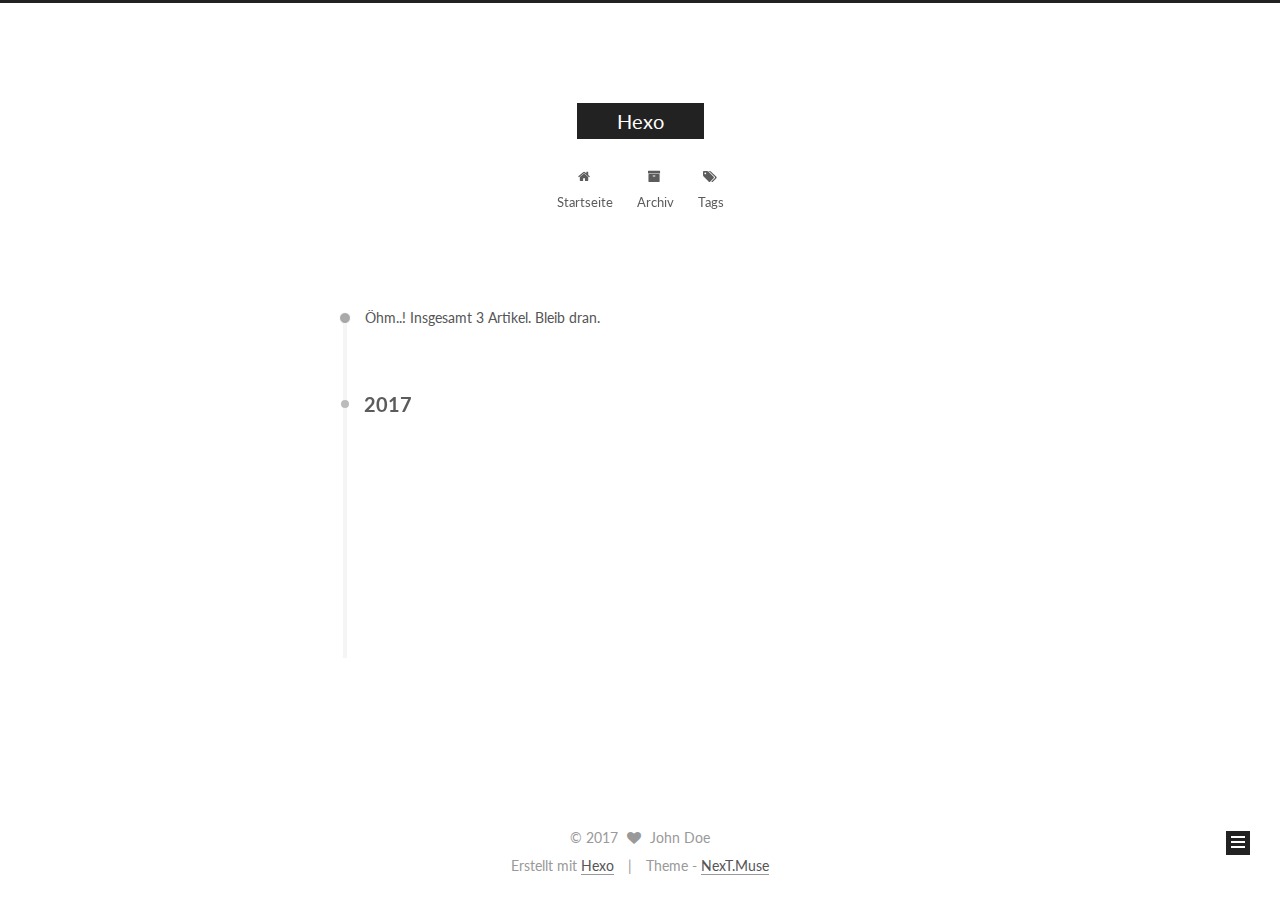
==== commit 1277358b: "Site updated: 2017-04-03 18:21:44" ====
--- a/archives/index.html
+++ b/archives/index.html
@@ -126,7 +126,7 @@
 
 
 
-  <title> Archive | Hexo </title>
+  <title> Archiv | Hexo </title>
 </head>
 
 <body itemscope itemtype="http://schema.org/WebPage" lang="">
@@ -192,7 +192,7 @@
             
               <i class="menu-item-icon fa fa-fw fa-home"></i> <br />
             
-            Home
+            Startseite
           </a>
         </li>
       
@@ -202,7 +202,7 @@
             
               <i class="menu-item-icon fa fa-fw fa-archive"></i> <br />
             
-            Archives
+            Archiv
           </a>
         </li>
       
@@ -244,7 +244,7 @@
       
         
       
-      Um..! 2 posts in total. Keep on posting.
+      Öhm..! Insgesamt 3 Artikel. Bleib dran.
     </span>
 
     
@@ -258,6 +258,43 @@
         <div class="collection-title">
           <h2 class="archive-year motion-element" id="archive-year-2017">2017</h2>
         </div>
+      
+      
+
+      
+
+  <article class="post post-type-normal" itemscope itemtype="http://schema.org/Article">
+    <header class="post-header">
+
+      <h1 class="post-title">
+        
+            <a class="post-title-link" href="/2017/04/03/top命令/" itemprop="url">
+              
+                <span itemprop="name">top命令</span>
+              
+            </a>
+        
+      </h1>
+
+      <div class="post-meta">
+        <time class="post-time" itemprop="dateCreated"
+              datetime="2017-04-03T17:50:09+08:00"
+              content="2017-04-03" >
+          04-03
+        </time>
+      </div>
+
+    </header>
+  </article>
+
+
+
+    
+
+      
+      
+      
+
       
       
 
@@ -374,8 +411,8 @@
           
             <div class="site-state-item site-state-posts">
               <a href="/archives">
-                <span class="site-state-item-count">2</span>
-                <span class="site-state-item-name">posts</span>
+                <span class="site-state-item-count">3</span>
+                <span class="site-state-item-name">Artikel</span>
               </a>
             </div>
           
@@ -429,7 +466,7 @@
 
 
 <div class="powered-by">
-  Powered by <a class="theme-link" href="https://hexo.io">Hexo</a>
+  Erstellt mit  <a class="theme-link" href="https://hexo.io">Hexo</a>
 </div>
 
 <div class="theme-info">
--- a/css/main.css
+++ b/css/main.css
@@ -1691,7 +1691,7 @@
   width: 4px;
   height: 4px;
   border-radius: 50%;
-  background: #4d8cff;
+  background: #fb2a61;
 }
 .links-of-blogroll {
   font-size: 13px;
